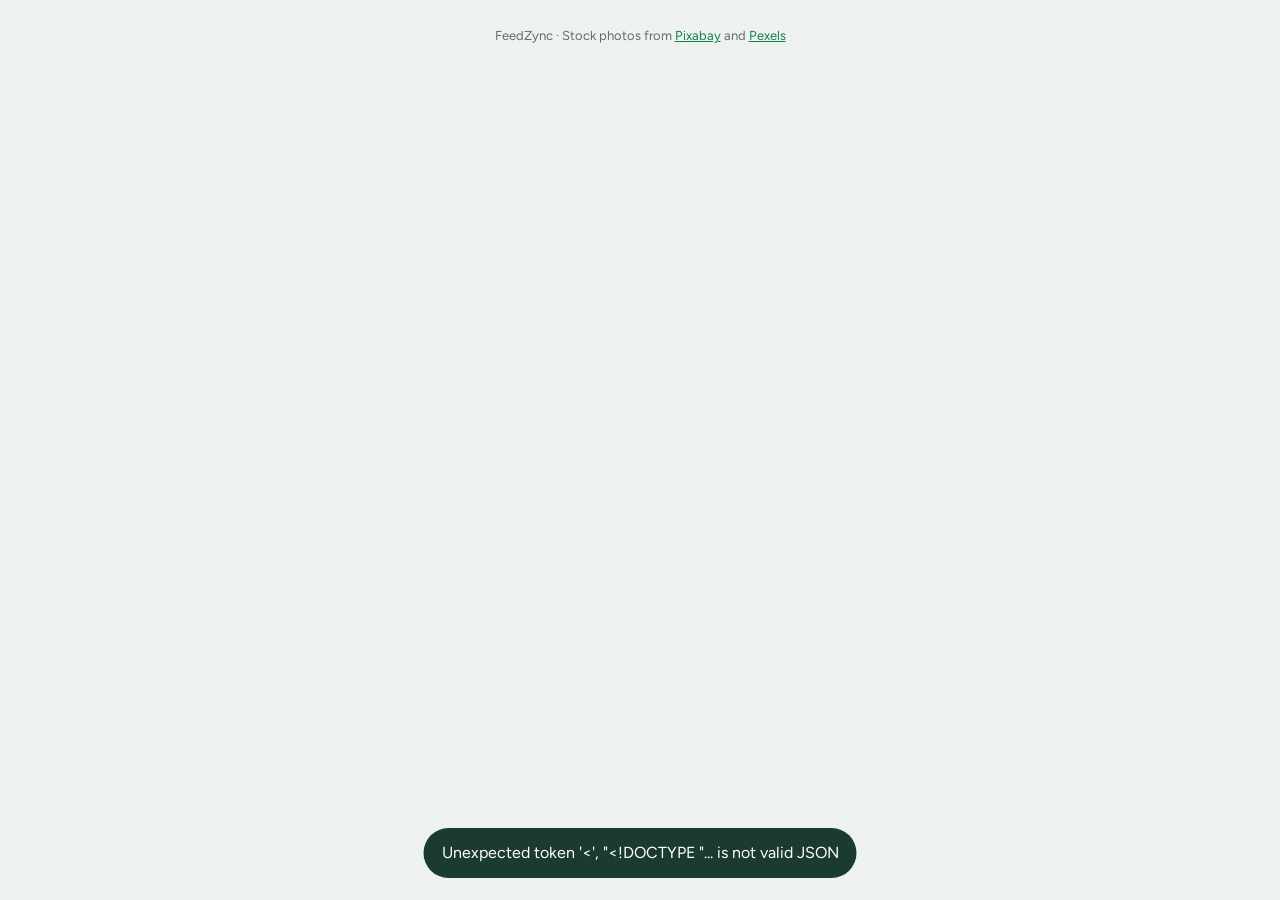
==== saas/panel/index.html @ 3a144fb2 "Paketler 10/30/60 USD, 7 gun deneme, doviz cevirisi, paket sinirlari, panelde plan ve para birimi se" ====
<!doctype html>
<html lang="en">
<head>
<meta charset="utf-8">
<meta name="viewport" content="width=device-width, initial-scale=1">
<title>FeedZync</title>
<link rel="icon" type="image/png" href="/panel/varliklar/favicon.png">
<link rel="preconnect" href="https://fonts.googleapis.com">
<link rel="preconnect" href="https://fonts.gstatic.com" crossorigin>
<link href="https://fonts.googleapis.com/css2?family=Bricolage+Grotesque:opsz,wght@12..96,500;12..96,700;12..96,800&family=Figtree:wght@400;500;600;700&display=swap" rel="stylesheet">
<style>
/* FeedZync — "the office runs itself". Mist ground, forest ink, jade = running, marigold = needs you. */
:root {
  --mist:#EEF2EE; --kart:#FFFFFF; --ink:#1B3B2E; --adacayi:#AAC7B1; --soluk:#5F6E66; --cizgi:#D9DFD8;
  --jade:#127F56; --jade-acik:#DDEFE5; --marigold:#F2B300; --marigold-acik:#FFF3CC; --kirmizi:#B4372B; --kirmizi-acik:#F9E1DE;
  --r-kucuk:8px; --r:14px; --r-buyuk:22px;
  --baslik:"Bricolage Grotesque", "Figtree", system-ui, sans-serif; --govde:"Figtree", system-ui, sans-serif;
}
* { box-sizing:border-box; }
html { -webkit-text-size-adjust:100%; }
body { margin:0; background:var(--mist); color:var(--ink); font:16px/1.5 var(--govde); }
a { color:var(--jade); }
h1, h2, h3 { font-family:var(--baslik); margin:0; letter-spacing:-0.01em; }
h2 { font-size:28px; line-height:1.15; font-weight:700; }
h3 { font-size:19px; font-weight:700; }
p { margin:0 0 10px; }
.soluk { color:var(--soluk); font-size:14px; }
.gizli { display:none !important; }
:focus-visible { outline:3px solid var(--marigold); outline-offset:2px; }
@media (prefers-reduced-motion: reduce) { * { transition:none !important; animation:none !important; } }

button { font:600 15px/1 var(--govde); border:0; border-radius:999px; padding:12px 20px; cursor:pointer; background:var(--ink); color:#fff; }
button.ana { background:var(--jade); }
button.ikincil { background:transparent; color:var(--ink); box-shadow:inset 0 0 0 1.5px var(--cizgi); }
button.tehlike { background:transparent; color:var(--kirmizi); box-shadow:inset 0 0 0 1.5px var(--kirmizi-acik); }
button.kucuk { padding:8px 14px; font-size:14px; }
button:disabled { opacity:.45; cursor:default; }
input, textarea, select { font:inherit; width:100%; padding:12px 14px; border-radius:var(--r-kucuk); border:1.5px solid var(--cizgi); background:#fff; color:var(--ink); }
textarea { resize:vertical; }
label { display:block; font-weight:600; font-size:14px; margin:16px 0 6px; }
.ipucu { font-weight:400; color:var(--soluk); }
.hata { color:var(--kirmizi); font-size:14px; margin-top:4px; }
.satir { display:flex; gap:10px; align-items:center; flex-wrap:wrap; }
.yayil { flex:1; }

/* ---------- ust bar ---------- */
.ust { display:flex; align-items:center; gap:18px; padding:18px clamp(16px,4vw,40px); }
.marka { display:flex; align-items:center; }
.marka img { height:30px; width:auto; display:block; }
.ust nav { display:flex; gap:4px; }
.ust nav a { color:var(--soluk); text-decoration:none; font-weight:600; padding:8px 14px; border-radius:999px; cursor:pointer; }
.ust nav a.aktif { background:#fff; color:var(--ink); }
.ust select { width:auto; padding:8px 12px; border-radius:999px; }
main { max-width:1120px; margin:0 auto; padding:8px clamp(16px,4vw,40px) 60px; }

/* ---------- ana sayfa: otopilot cumlesi ---------- */
.otopilot { padding:28px 0 34px; }
.otopilot h1 { font-size:clamp(34px,6vw,64px); line-height:1.02; font-weight:800; letter-spacing:-0.03em; max-width:16ch; }
.otopilot h1 .nokta { display:inline-block; width:.42em; height:.42em; border-radius:50%; background:var(--jade); margin-left:.12em;
  vertical-align:.12em; box-shadow:0 0 0 0 rgba(18,127,86,.45); animation:nabiz 2.4s ease-out 1; }
.otopilot.durdu h1 .nokta { background:var(--marigold); }
@keyframes nabiz { 0% { box-shadow:0 0 0 0 rgba(18,127,86,.5); } 100% { box-shadow:0 0 0 22px rgba(18,127,86,0); } }
.otopilot .sonraki { font-size:clamp(17px,2vw,21px); margin-top:14px; max-width:60ch; }
.otopilot .kontrol { margin-top:18px; }
.anahtar { display:inline-flex; align-items:center; gap:10px; cursor:pointer; font-weight:600; user-select:none; }
.anahtar input { display:none; }
.anahtar span { width:46px; height:26px; border-radius:999px; background:#c9d1cb; position:relative; transition:background .2s; }
.anahtar span::after { content:""; position:absolute; top:3px; left:3px; width:20px; height:20px; border-radius:50%; background:#fff; transition:transform .2s; }
.anahtar input:checked + span { background:var(--jade); }
.anahtar input:checked + span::after { transform:translateX(20px); }

/* ---------- seni bekleyenler ---------- */
.bekleyen { background:var(--marigold-acik); border-radius:var(--r); padding:16px 18px; margin-bottom:12px; display:flex; gap:14px; align-items:center; flex-wrap:wrap; }
.bekleyen b { font-family:var(--baslik); font-size:17px; }
.bekleyen.kotu { background:var(--kirmizi-acik); }

/* ---------- haftalik serit ---------- */
.serit-baslik { display:flex; align-items:baseline; gap:12px; margin:26px 0 12px; }
.hafta { display:grid; grid-auto-flow:column; grid-auto-columns:minmax(210px, 1fr); gap:14px; overflow-x:auto; padding-bottom:10px;
  scroll-snap-type:x mandatory; }
.gun { scroll-snap-align:start; }
.gun h4 { margin:0 0 8px; font:700 15px var(--govde); }
.gun h4 small { color:var(--soluk); font-weight:500; margin-left:6px; }
.gun.bugun h4 { color:var(--jade); }
.gonderi { display:block; width:100%; text-align:left; background:var(--kart); border-radius:var(--r); padding:0; overflow:hidden; color:var(--ink);
  box-shadow:inset 0 0 0 1px var(--cizgi); margin-bottom:10px; font-weight:500; }
.gonderi .medya { aspect-ratio:1/1; background:#dfe5df center/cover no-repeat; position:relative; }
.gonderi .medya .tur { position:absolute; left:10px; bottom:10px; background:rgba(27,59,46,.78); color:#fff; font-size:12px; font-weight:600; padding:4px 9px; border-radius:999px; }
.gonderi .alt { padding:10px 12px 12px; }
.gonderi .saat { font-weight:700; }
.gonderi .durum { font-size:13px; color:var(--soluk); }
.gonderi.kotu { box-shadow:inset 0 0 0 2px var(--kirmizi); }
.gonderi.dikkat { box-shadow:inset 0 0 0 2px var(--marigold); }
.gonderi.bitti { opacity:.72; }
.gonderi.iptal .medya { filter:grayscale(1); opacity:.5; }
.bos-gun { border:1.5px dashed var(--cizgi); border-radius:var(--r); padding:18px 12px; color:var(--soluk); font-size:14px; text-align:center; }

/* ---------- foto birakma alani ---------- */
.birak { margin-top:28px; border:2px dashed #b7c4bb; border-radius:var(--r-buyuk); padding:26px; display:flex; gap:20px; align-items:center; flex-wrap:wrap; background:#f7f9f6; cursor:pointer; }
.birak.ustunde { border-color:var(--jade); background:var(--jade-acik); }
.birak .ikon { width:56px; height:56px; border-radius:16px; background:var(--jade); color:#fff; display:grid; place-items:center; font:800 30px var(--baslik); }

/* ---------- cekmece (icerik detayi) ---------- */
.perde { position:fixed; inset:0; background:rgba(27,59,46,.45); z-index:20; }
.cekmece { position:fixed; top:0; right:0; bottom:0; width:min(560px,100%); background:var(--mist); z-index:21; overflow-y:auto; padding:22px; }
.cekmece .medya img, .cekmece .medya video { width:100%; border-radius:var(--r); display:block; background:#000; }
.kaydir { display:flex; gap:8px; overflow-x:auto; margin-top:8px; }
.kaydir img { width:72px; height:90px; object-fit:cover; border-radius:var(--r-kucuk); cursor:pointer; }
.sekmeler { display:flex; gap:6px; margin:18px 0 8px; flex-wrap:wrap; }
.sekmeler button { background:#fff; color:var(--ink); box-shadow:inset 0 0 0 1.5px var(--cizgi); }
.sekmeler button.aktif { background:var(--ink); color:#fff; box-shadow:none; }
.not-kutu { background:#fff; border-radius:var(--r); padding:12px 14px; font-size:14px; }

/* ---------- kutuphane ---------- */
.izgara { display:grid; grid-template-columns:repeat(auto-fill, minmax(150px, 1fr)); gap:12px; margin-top:16px; }
.dosya { background:var(--kart); border-radius:var(--r); overflow:hidden; box-shadow:inset 0 0 0 1px var(--cizgi); position:relative; }
.dosya .resim { aspect-ratio:1; background:#dfe5df center/cover no-repeat; }
.dosya .belge { aspect-ratio:1; display:grid; place-items:center; font:800 26px var(--baslik); color:var(--soluk); }
.dosya .bilgi { padding:8px 10px 10px; font-size:13px; }
.dosya .bilgi b { display:block; font-size:14px; white-space:nowrap; overflow:hidden; text-overflow:ellipsis; }
.dosya .sil { position:absolute; top:6px; right:6px; padding:6px 10px; font-size:12px; background:rgba(255,255,255,.92); color:var(--kirmizi); }

/* ---------- kurulum sihirbazi ---------- */
.sihirbaz { max-width:680px; margin:0 auto; padding:10px 0 60px; }
.adimlar { display:flex; gap:6px; margin:6px 0 28px; }
.adimlar span { flex:1; height:6px; border-radius:999px; background:var(--cizgi); }
.adimlar span.tamam { background:var(--jade); }
.sihirbaz h2 { font-size:clamp(28px,4.5vw,40px); font-weight:800; letter-spacing:-0.02em; }
.cipler { display:flex; flex-wrap:wrap; gap:8px; margin-top:6px; }
.cip { background:#fff; color:var(--ink); box-shadow:inset 0 0 0 1.5px var(--cizgi); padding:9px 14px; font-weight:500; font-size:14px; }
.cip[aria-pressed="true"] { background:var(--jade); color:#fff; box-shadow:none; }
.sonuc-kutu { margin-top:12px; background:#fff; border-radius:var(--r); padding:14px 16px; }
.ileri { margin-top:30px; display:flex; gap:10px; align-items:center; }
.logo-onizleme { width:120px; height:120px; border-radius:var(--r); background:#fff center/contain no-repeat; box-shadow:inset 0 0 0 1px var(--cizgi); }
.renkler { display:flex; gap:6px; }
.renkler i { width:28px; height:28px; border-radius:50%; box-shadow:inset 0 0 0 1px rgba(0,0,0,.1); }

/* ---------- isletme ---------- */
.blok { background:var(--kart); border-radius:var(--r-buyuk); padding:22px; margin-bottom:16px; }
.ikili { display:grid; grid-template-columns:1fr 1fr; gap:0 16px; }
details > summary { cursor:pointer; font-weight:600; }
.paketler { display:grid; grid-template-columns:repeat(auto-fit, minmax(200px,1fr)); gap:12px; margin-top:14px; }
.paket { border-radius:var(--r); padding:16px; box-shadow:inset 0 0 0 1.5px var(--cizgi); }
.paket.secili { box-shadow:inset 0 0 0 2px var(--jade); background:var(--jade-acik); }
.paket .fiyat { font:800 30px var(--baslik); margin:6px 0 2px; } .paket .fiyat small { font:500 14px var(--govde); color:var(--soluk); }
.paket ul { padding-left:18px; margin:10px 0; font-size:14px; }
.pano div { padding:8px 0; border-bottom:1px solid var(--cizgi); font-size:14px; }

/* ---------- giris ---------- */
.giris { max-width:440px; margin:9vh auto; padding:0 18px; }
.giris h1 { font-size:46px; font-weight:800; letter-spacing:-0.03em; line-height:1; }
.giris .vaat { font-size:19px; margin:14px 0 22px; }

.mesaj { position:fixed; left:50%; transform:translateX(-50%); bottom:22px; background:var(--ink); color:#fff; padding:13px 18px; border-radius:999px; z-index:30; max-width:92vw; }
footer { text-align:center; padding:26px; font-size:13px; color:var(--soluk); }
@media (max-width:720px) { .ikili { grid-template-columns:1fr; } .ust { flex-wrap:wrap; } .ust nav { order:3; width:100%; } }
</style>
</head>
<body>

<!-- ======================= giris ======================= -->
<section id="giris" class="giris gizli">
  <div class="marka"><img src="/panel/varliklar/feedzync-logo.png" alt="FeedZync"></div>
  <h1 style="margin-top:28px">Your social media, handled.</h1>
  <p class="vaat">An AI team posts for your business every day. You tell us what you do once; we do the rest.</p>
  <label for="eposta">Email</label><input id="eposta" type="email" autocomplete="email">
  <div id="sifreAlan"><label for="sifre">Password</label><input id="sifre" type="password" autocomplete="current-password"></div>
  <div class="satir" style="margin-top:18px"><button class="ana" id="girisBtn">Sign in</button><button id="kayitBtn" class="ikincil">Create account</button></div>
  <p id="girisMesaj" class="soluk" style="margin-top:12px"></p>
</section>

<!-- ======================= uygulama ======================= -->
<div id="uygulama" class="gizli">
  <div class="ust">
    <div class="marka"><img src="/panel/varliklar/feedzync-logo.png" alt="FeedZync"></div>
    <nav id="sekmeler"><a data-s="ana" class="aktif">Home</a><a data-s="kutuphane">Photos & files</a><a data-s="isletme">Business</a></nav>
    <div class="yayil"></div>
    <a id="yonetimLink" href="/yonetim" class="gizli" style="font-weight:600;text-decoration:none">Admin</a>
    <select id="musteriSec" class="gizli" aria-label="Business"></select>
    <button class="ikincil kucuk" id="cikis">Sign out</button>
  </div>
  <main>
    <section id="s-ana">
      <div class="otopilot" id="otopilot">
        <h1 id="baslikCumle">Your office is running<span class="nokta"></span></h1>
        <p class="sonraki" id="sonrakiCumle"></p>
        <div class="kontrol satir">
          <label class="anahtar" style="margin:0"><input type="checkbox" id="otomatik"><span></span><b id="otoYazi">Autopilot on</b></label>
          <button class="ikincil kucuk" id="uretBtn">Make today's posts now</button>
        </div>
      </div>
      <div id="bekleyenler"></div>
      <div class="serit-baslik"><h3>This week</h3><span class="soluk" id="haftaNot"></span></div>
      <div class="hafta" id="hafta"></div>
      <div class="birak" id="anaBirak" tabindex="0" role="button" aria-label="Add photos">
        <div class="ikon">+</div>
        <div class="yayil"><h3>Add photos of your work, products or place</h3>
          <p class="soluk" style="margin:4px 0 0">Your own photos always go out first. Menus and price lists (PDF) teach the team what you sell.</p></div>
      </div>
    </section>

    <section id="s-kutuphane" class="gizli">
      <h2>Photos & files</h2>
      <p class="soluk" style="margin-top:6px">Everything you add here becomes posts. The team looks at new files before the next run.</p>
      <div class="birak" id="kutuphaneBirak" tabindex="0" role="button" aria-label="Add photos or files">
        <div class="ikon">+</div>
        <div class="yayil"><h3>Drop photos or documents here</h3><p class="soluk" style="margin:4px 0 0">JPG, PNG, WEBP photos · PDF, TXT, CSV documents</p></div>
        <input id="notGir" placeholder="Optional note for these files, e.g. 'new arrivals' or 'kitchen renovation project'" style="flex-basis:100%" onclick="event.stopPropagation()">
      </div>
      <div class="izgara" id="izgara"></div>
    </section>

    <section id="s-isletme" class="gizli">
      <h2 style="margin-bottom:16px">Business</h2>
      <div class="blok" id="logoBlok"></div>
      <div class="blok" id="paketBlok"></div>
      <div class="blok" id="hesapBlok"></div>
      <div class="blok" id="isletmeBlok"></div>
      <div class="blok"><details id="perdeArkasi"><summary>Behind the scenes</summary>
        <div class="ikili" style="margin-top:12px"><div><h3>Jobs</h3><div id="isler" class="pano"></div></div>
        <div><h3>Office board</h3><div class="pano" id="pano"></div></div></div></details></div>
    </section>
  </main>
</div>

<!-- ======================= kurulum ======================= -->
<section id="kurulum" class="gizli">
  <div class="ust"><div class="marka"><img src="/panel/varliklar/feedzync-logo.png" alt="FeedZync"></div><div class="yayil"></div><button class="ikincil kucuk" id="cikis2">Sign out</button></div>
  <main><div class="sihirbaz" id="sihirbaz"></div></main>
</section>

<div id="cekmeceAlan"></div>
<input type="file" id="dosyaSec" multiple accept=".jpg,.jpeg,.png,.webp,.pdf,.txt,.csv" class="gizli">
<input type="file" id="logoSec" accept=".png,.jpg,.jpeg,.webp" class="gizli">
<div id="mesaj" class="mesaj gizli" role="status"></div>
<footer>FeedZync · Stock photos from <a href="https://pixabay.com" target="_blank" rel="noopener">Pixabay</a> and <a href="https://www.pexels.com" target="_blank" rel="noopener">Pexels</a></footer>

<script type="module">
const $ = (s, k = document) => k.querySelector(s);
const $$ = (s, k = document) => [...k.querySelectorAll(s)];
const esc = (s) => String(s ?? "").replace(/[&<>"']/g, (c) => ({"&":"&amp;","<":"&lt;",">":"&gt;",'"':"&quot;","'":"&#39;"}[c]));
let YAP = {}, sb = null, belirtec = null, MUSTERI = null, ME = null, ICERIK = [], SEKTORLER = null;

function bildir(m, sure = 4000) { const e = $("#mesaj"); e.textContent = m; e.classList.remove("gizli"); clearTimeout(e._t); e._t = setTimeout(() => e.classList.add("gizli"), sure); }

async function token() { if (sb) { const { data } = await sb.auth.getSession(); belirtec = data.session?.access_token || null; } return belirtec; }
async function api(yol, yontem = "GET", govde) {
  await token();
  const r = await fetch(yol, { method: yontem, headers: { "Content-Type": "application/json", ...(belirtec ? { Authorization: "Bearer " + belirtec } : {}) },
                              body: govde ? JSON.stringify(govde) : undefined });
  const j = await r.json().catch(() => ({}));
  if (r.status === 401) { cikis(); throw new Error("Please sign in again"); }
  if (!r.ok) { const e = new Error(j.hata || ("HTTP " + r.status)); e.alanlar = j.alanlar; throw e; }
  return j;
}
async function dosyaGonder(yol, dosyalar, ekler = {}) {
  await token();
  const f = new FormData();
  [...dosyalar].forEach((d) => f.append("dosya", d));
  Object.entries(ekler).forEach(([k, v]) => v && f.append(k, v));
  const r = await fetch(yol, { method: "POST", body: f, headers: belirtec ? { Authorization: "Bearer " + belirtec } : {} });
  const j = await r.json().catch(() => ({}));
  if (!r.ok) throw new Error(j.hata || ("HTTP " + r.status));
  return j;
}

// ======================= giris =======================
async function basla() {
  YAP = await (await fetch("/api/yapilandirma")).json();
  if (YAP.supabase_url && YAP.supabase_anon && !YAP.yerel_giris) {
    const { createClient } = await import("https://esm.sh/@supabase/supabase-js@2");
    sb = createClient(YAP.supabase_url, YAP.supabase_anon);
    await token();
  } else {
    $("#sifreAlan").classList.add("gizli"); $("#kayitBtn").classList.add("gizli");
    $("#girisMesaj").textContent = "Development sign-in: any email works.";
    belirtec = localStorage.getItem("ajan_belirtec");
  }
  if (belirtec) await yukle(); else $("#giris").classList.remove("gizli");
}
$("#girisBtn").onclick = async () => {
  const eposta = $("#eposta").value.trim(), sifre = $("#sifre").value;
  try {
    if (sb) { if (!eposta || !sifre) throw new Error("Enter your email and password.");
              const { error } = await sb.auth.signInWithPassword({ email: eposta, password: sifre }); if (error) throw error; }
    else { const j = await api("/api/yerel-giris", "POST", { eposta }); belirtec = j.belirtec; localStorage.setItem("ajan_belirtec", belirtec); }
    $("#giris").classList.add("gizli"); await yukle();
  } catch (e) { $("#girisMesaj").textContent = e.message; }
};
$("#kayitBtn").onclick = async () => {
  const eposta = $("#eposta").value.trim(), sifre = $("#sifre").value;
  if (!/^[^@\s]+@[^@\s]+\.[^@\s]+$/.test(eposta)) return ($("#girisMesaj").textContent = "Enter your email address.");
  if (sifre.length < 8) return ($("#girisMesaj").textContent = "Choose a password of at least 8 characters.");
  const { error } = await sb.auth.signUp({ email: eposta, password: sifre, options: { emailRedirectTo: location.origin } });
  $("#girisMesaj").textContent = error ? error.message : "Check your email to confirm your account, then sign in.";
};
function cikis() { if (sb) sb.auth.signOut(); localStorage.removeItem("ajan_belirtec"); belirtec = null; location.hash = ""; location.reload(); }
$("#cikis").onclick = cikis; $("#cikis2").onclick = cikis;

// ======================= yukleme =======================
async function yukle() {
  const h = new URLSearchParams(location.hash.slice(1));
  ME = await api("/api/ben" + (h.get("musteri") ? "?musteri=" + encodeURIComponent(h.get("musteri")) : ""));
  $("#yonetimLink").classList.toggle("gizli", !ME.kullanici.yonetici);
  if (!ME.musteriler.length) return ME.kullanici.yonetici && !h.get("kur") ? (location.href = "/yonetim") : sihirbaz();
  const sec = $("#musteriSec");
  sec.innerHTML = ME.musteriler.map((m) => `<option value="${esc(m.id)}">${esc(m.ad)}</option>`).join("");
  sec.classList.toggle("gizli", ME.musteriler.length < 2);
  const secili = h.get("musteri") || localStorage.getItem("ajan_musteri") || ME.musteriler[0].id;
  sec.value = ME.musteriler.some((m) => m.id === secili) ? secili : ME.musteriler[0].id;
  $("#uygulama").classList.remove("gizli"); $("#kurulum").classList.add("gizli");
  await musteriAc(sec.value);
  if (h.get("meta") === "sec" || h.get("meta") === "bagli") { if (h.get("meta") === "bagli") bildir("Instagram & Facebook connected."); sekme("isletme"); }
  if (h.get("meta") === "hata") bildir("Meta: " + (h.get("mesaj") || "connection failed"), 8000);
  history.replaceState(null, "", location.pathname);
}
$("#musteriSec").onchange = () => musteriAc($("#musteriSec").value);
async function musteriAc(mid) {
  localStorage.setItem("ajan_musteri", mid);
  MUSTERI = ME.musteriler.find((m) => m.id === mid);
  await anaCiz();
}
function sekme(s) {
  $$("#sekmeler a").forEach((a) => a.classList.toggle("aktif", a.dataset.s === s));
  $$("main > section").forEach((x) => x.classList.toggle("gizli", x.id !== "s-" + s));
  ({ ana: anaCiz, kutuphane: kutuphaneCiz, isletme: isletmeCiz })[s]();
}
$$("#sekmeler a").forEach((a) => (a.onclick = () => sekme(a.dataset.s)));

// ======================= ana sayfa =======================
const SLOT = { post: "12:00", carousel: "15:00", reels: "18:30" };
const TUR_AD = { post: "Post", carousel: "Carousel", reels: "Reel" };
const VARSAYILAN_HEDEF = { post: ["ig_post", "fb_post"], carousel: ["ig_carousel", "fb_carousel"], reels: ["ig_reels", "fb_reels"] };
const DURUM = {
  bekliyor: ["Will post automatically", ""], onaylandi: ["Scheduled", ""], yayinlaniyor: ["Posting now", ""],
  yayinlandi: ["Posted", "bitti"], kismen: ["Partly posted", "kotu"], hata: ["Could not post", "kotu"], reddedildi: ["Not posting", "iptal"],
  kaldiriliyor: ["Removing", ""], kaldirildi: ["Removed", "iptal"], kaldirma_hatasi: ["Removal failed", "kotu"],
  kacirildi: ["Missed its time", "kotu"], revize_isteniyor: ["Being redone", "dikkat"], revize_edildi: ["Replaced by a new version", "iptal"] };

function zamanOf(x) {
  const y = x.yayin || {};
  if (y.zaman) return y.zaman.slice(0, 16);
  const gun = (x.klasor.match(/^\d{4}-\d{2}-\d{2}/) || [new Date().toISOString().slice(0, 10)])[0];
  return `${gun}T${SLOT[x.tur] || "12:00"}`;
}
function durumYazi(x) {
  const d = (x.yayin || {}).durum || "bekliyor";
  if (d === "bekliyor" && !((MUSTERI.yayin_ayar || {}).otomatik && MUSTERI.meta_bagli)) return ["Waiting for you", "dikkat"];
  return DURUM[d] || [d, ""];
}
function kapak(x) {
  const dos = x.dosyalar || {}, ads = Object.keys(dos);
  const a = ads.filter((n) => n.startsWith("carousel_")).sort()[0] || ads.find((n) => n.startsWith("post_")) || ads.find((n) => /kapak|cover/.test(n)) || ads.find((n) => /\.(jpg|png)$/i.test(n));
  return a ? dos[a] : "";
}
const gunAdi = (t) => new Date(t + "T12:00").toLocaleDateString("en-GB", { weekday: "long" });
const kisaTarih = (t) => new Date(t + "T12:00").toLocaleDateString("en-GB", { day: "numeric", month: "short" });

async function anaCiz() {
  let v;
  try { v = await api(`/api/musteri/${MUSTERI.id}/icerikler?n=40`); } catch (e) { return bildir(e.message); }
  ICERIK = v.icerikler;
  const oto = !!(MUSTERI.yayin_ayar || {}).otomatik, bagli = MUSTERI.meta_bagli;
  const simdi = v.simdi, bugun = simdi.slice(0, 10);
  // otopilot cumlesi
  const ileride = ICERIK.filter((x) => zamanOf(x) >= simdi && ["bekliyor", "onaylandi"].includes((x.yayin || {}).durum || "bekliyor"))
                        .sort((a, b) => zamanOf(a).localeCompare(zamanOf(b)));
  const calisiyor = oto && bagli;
  $("#otopilot").classList.toggle("durdu", !calisiyor);
  $("#baslikCumle").innerHTML = (calisiyor ? "Your office is running" : !bagli ? "Your office is getting ready" : "Autopilot is paused") + '<span class="nokta"></span>';
  const s = ileride[0];
  $("#sonrakiCumle").textContent = !bagli ? "Posts are being prepared. Connect Instagram & Facebook and they start going out on their own."
    : !oto ? "New posts are prepared every morning and wait for you. Turn autopilot on and they go out on time."
    : s ? `Next: ${zamanOf(s).slice(0, 10) === bugun ? "today" : gunAdi(zamanOf(s).slice(0, 10))} at ${zamanOf(s).slice(11)} — ${TUR_AD[s.tur] || "post"} on Instagram & Facebook. You don't need to do anything.`
    : "The team prepares tomorrow's posts early in the morning. You don't need to do anything.";
  $("#otomatik").checked = oto; $("#otoYazi").textContent = oto ? "Autopilot on" : "Autopilot off";
  // seni bekleyenler: sadece gercekten gereken seyler
  const kartlar = [];
  if (!bagli) kartlar.push(`<div class="bekleyen"><div class="yayil"><b>Connect Instagram & Facebook</b><div class="soluk">One time, about a minute. Without it we can prepare posts but not publish them.</div></div><button class="ana kucuk" data-git="isletme">Connect</button></div>`);
  if (!MUSTERI.logo_yuklendi) kartlar.push(`<div class="bekleyen"><div class="yayil"><b>Add your logo</b><div class="soluk">We put it on your designs and take your brand colours from it.</div></div><button class="kucuk" data-logo>Upload logo</button></div>`);
  const sorunlu = ICERIK.filter((x) => ["hata", "kismen", "kacirildi", "kaldirma_hatasi"].includes((x.yayin || {}).durum));
  if (sorunlu.length) kartlar.push(`<div class="bekleyen kotu"><div class="yayil"><b>${sorunlu.length} post${sorunlu.length > 1 ? "s" : ""} could not go out</b><div class="soluk">Open ${sorunlu.length > 1 ? "them" : "it"} and press Try again.</div></div><button class="kucuk" data-ac="${esc(sorunlu[0].klasor)}">Open</button></div>`);
  const elle = ICERIK.filter((x) => zamanOf(x).slice(0, 10) >= bugun && Object.values(x.platformlar || {}).some((p) => p.mod === "manuel"));
  if (elle.length) kartlar.push(`<div class="bekleyen" style="background:#fff"><div class="yayil"><b>TikTok & LinkedIn versions are ready</b><div class="soluk">Until those apps approve auto-posting, copy the text and download the media from the post.</div></div><button class="ikincil kucuk" data-ac="${esc(elle[0].klasor)}">See them</button></div>`);
  $("#bekleyenler").innerHTML = kartlar.join("");
  $$("[data-git]").forEach((b) => (b.onclick = () => sekme(b.dataset.git)));
  $$("[data-logo]").forEach((b) => (b.onclick = () => $("#logoSec").click()));
  $$("#bekleyenler [data-ac]").forEach((b) => (b.onclick = () => cekmeceAc(b.dataset.ac)));
  // hafta seridi: dun + 6 gun
  const gunler = [];
  for (let i = -1; i < 6; i++) { const t = new Date(bugun + "T12:00"); t.setDate(t.getDate() + i); gunler.push(t.toISOString().slice(0, 10)); }
  const grup = {}; ICERIK.forEach((x) => (grup[zamanOf(x).slice(0, 10)] ||= []).push(x));
  $("#hafta").innerHTML = gunler.map((g) => {
    const ic = (grup[g] || []).sort((a, b) => zamanOf(a).localeCompare(zamanOf(b)));
    const ad = g === bugun ? "Today" : gunAdi(g);
    return `<div class="gun ${g === bugun ? "bugun" : ""}"><h4>${ad}<small>${kisaTarih(g)}</small></h4>${ic.length ? ic.map((x) => {
      const [dy, sinif] = durumYazi(x), k = kapak(x);
      return `<button class="gonderi ${sinif}" data-ac="${esc(x.klasor)}"><div class="medya" style="background-image:url('${esc(k)}')"><span class="tur">${TUR_AD[x.tur] || x.tur}</span></div>
        <div class="alt"><span class="saat">${zamanOf(x).slice(11)}</span> <span class="durum">· ${esc(dy)}</span>
        <div style="font-size:14px;margin-top:2px;white-space:nowrap;overflow:hidden;text-overflow:ellipsis">${esc((x.meta.urun || {}).ad || x.meta.baslik || "")}</div></div></button>`; }).join("")
      : `<div class="bos-gun">${g < bugun ? "Nothing posted" : g === bugun ? "Today's posts are on the way" : "Prepared the morning before"}</div>`}</div>`;
  }).join("");
  $$("#hafta [data-ac]").forEach((b) => (b.onclick = () => cekmeceAc(b.dataset.ac)));
  const gecen = ICERIK.filter((x) => (x.yayin || {}).durum === "yayinlandi").length;
  $("#haftaNot").textContent = gecen ? `${gecen} posted so far` : "";
}
$("#otomatik").onchange = async (e) => {
  try { MUSTERI = { ...MUSTERI, ...(await api(`/api/musteri/${MUSTERI.id}/yayin-ayar`, "PUT", { otomatik: e.target.checked })) };
        bildir(e.target.checked ? "Autopilot on. Posts go out at their time." : "Autopilot paused. Nothing is posted until you turn it back on."); anaCiz(); }
  catch (er) { bildir(er.message); e.target.checked = !e.target.checked; }
};
$("#uretBtn").onclick = async () => {
  try { await api(`/api/musteri/${MUSTERI.id}/uret`, "POST", { demo: false }); bildir("The team started. New posts appear here in about 15 minutes.", 6000); }
  catch (e) { bildir(e.message); }
};

// ======================= cekmece: tek gonderi =======================
const PLAT = { instagram: "Instagram", facebook: "Facebook", tiktok: "TikTok", linkedin: "LinkedIn" };
function cekmeceKapat() { $("#cekmeceAlan").innerHTML = ""; document.body.style.overflow = ""; }
function cekmeceAc(klasor) {
  const x = ICERIK.find((i) => i.klasor === klasor); if (!x) return;
  const y = x.yayin || {}, d = y.durum || "bekliyor", [dy] = durumYazi(x);
  const dos = x.dosyalar || {}, ads = Object.keys(dos);
  const video = ads.find((a) => a.endsWith(".mp4")), kartlar = ads.filter((a) => a.startsWith("carousel_")).sort();
  const ana = kapak(x);
  const medya = video ? `<video src="${esc(dos[video])}" controls playsinline poster="${esc(ana)}"></video>` : ana ? `<img class="buyuk" src="${esc(ana)}" alt="">` : "";
  const duzenlenir = ["bekliyor", "onaylandi", "reddedildi", "hata", "kacirildi"].includes(d);
  const pl = x.platformlar || {}, padlar = Object.keys(pl).filter((k) => PLAT[k]);
  const indir = ads.filter((a) => /\.(mp4|jpg|jpeg|png)$/i.test(a)).map((a) => `<a href="${esc(dos[a])}" download="${esc(a)}" target="_blank" rel="noopener">${esc(a)}</a>`).join(", ");
  const dugmeler = [];
  if (duzenlenir) dugmeler.push(`<button class="ana" data-i="onayla">${d === "onaylandi" || d === "bekliyor" ? "Save" : "Post it"}</button>`);
  if (["kismen", "hata", "kacirildi", "kaldirma_hatasi"].includes(d)) dugmeler.push(`<button class="ana" data-i="tekrar">Try again</button>`);
  if (["bekliyor", "reddedildi", "hata"].includes(d)) dugmeler.push(`<button class="ikincil" data-i="revize">Ask for changes</button>`);
  if (["bekliyor", "onaylandi"].includes(d)) dugmeler.push(`<button class="tehlike" data-i="reddet">Don't post this</button>`);
  if (["yayinlandi", "kismen", "kaldirma_hatasi"].includes(d)) dugmeler.push(`<button class="tehlike" data-i="kaldir">Delete from Instagram & Facebook</button>`);
  const HEDEF_AD = { ig_post: "Instagram post", ig_carousel: "Instagram carousel", ig_story: "Instagram story", ig_reels: "Instagram Reel",
    fb_post: "Facebook post", fb_carousel: "Facebook carousel", fb_story: "Facebook story", fb_reels: "Facebook Reel" };
  const hatalar = Object.entries(y.sonuc || {}).filter(([, r]) => r.hata).map(([h, r]) => `<div class="hata">${esc(HEDEF_AD[h] || h)}: ${esc(r.hata)}</div>`).join("");
  $("#cekmeceAlan").innerHTML = `<div class="perde" data-kapat></div><aside class="cekmece" role="dialog" aria-modal="true" aria-label="Post">
    <div class="satir" style="margin-bottom:14px"><h3 class="yayil">${esc((x.meta.urun || {}).ad || x.meta.baslik || TUR_AD[x.tur])}</h3><button class="ikincil kucuk" data-kapat>Close</button></div>
    <p class="soluk">${TUR_AD[x.tur] || ""} · ${esc(gunAdi(zamanOf(x).slice(0, 10)))} ${esc(zamanOf(x).slice(11))} · ${esc(dy)}</p>
    <div class="medya">${medya}</div>
    ${kartlar.length > 1 ? `<div class="kaydir">${kartlar.map((k) => `<img src="${esc(dos[k])}" alt="">`).join("")}</div>` : ""}
    ${hatalar}
    <div class="sekmeler" role="tablist"><button class="aktif" data-p="ana" role="tab">Instagram & Facebook</button>${padlar.filter((k) => pl[k].mod === "manuel").map((k) => `<button data-p="${k}" role="tab">${PLAT[k]}</button>`).join("")}</div>
    <div data-pg="ana"><textarea rows="8" class="metin" aria-label="Caption" ${duzenlenir ? "" : "disabled"}>${esc(x.caption)}</textarea>
      <label>Time <span class="ipucu">(${esc(MUSTERI.saat_kisaltma || "")})</span></label>
      <input type="datetime-local" class="zaman" value="${esc(y.zaman || zamanOf(x))}" ${duzenlenir ? "" : "disabled"}></div>
    ${padlar.filter((k) => pl[k].mod === "manuel").map((k) => { const p = pl[k];
      const metin = ((p.caption || "") + ((p.hashtags || []).length ? "\n\n" + p.hashtags.join(" ") : "")).trim();
      return `<div data-pg="${k}" class="gizli"><div class="not-kutu">Post this one yourself until ${PLAT[k]} approves automatic posting: download the media, copy the text, paste it in the ${PLAT[k]} app.</div>
        ${p.baslik ? `<p style="margin-top:10px"><b>Title:</b> ${esc(p.baslik)}</p>` : ""}
        ${(p.ekran_yazilari || []).length ? `<p><b>On-screen text:</b> ${p.ekran_yazilari.map(esc).join(" / ")}</p>` : ""}
        <textarea rows="7" readonly class="pmetin" style="margin-top:8px">${esc(metin)}</textarea>
        <div class="satir" style="margin-top:8px"><button class="kucuk" data-kopyala>Copy text</button></div>
        <p class="soluk" style="margin-top:8px">Download: ${indir || "—"}</p></div>`; }).join("")}
    <div class="satir" style="margin-top:18px">${dugmeler.join("")}</div></aside>`;
  document.body.style.overflow = "hidden";
  const c = $(".cekmece");
  $$("[data-kapat]").forEach((b) => (b.onclick = cekmeceKapat));
  $$(".kaydir img", c).forEach((i) => (i.onclick = () => { const b = $(".buyuk", c); if (b) b.src = i.src; }));
  $$(".sekmeler button", c).forEach((b) => (b.onclick = () => { $$(".sekmeler button", c).forEach((z) => z.classList.toggle("aktif", z === b));
    $$("[data-pg]", c).forEach((g) => g.classList.toggle("gizli", g.dataset.pg !== b.dataset.p)); }));
  $$("[data-kopyala]", c).forEach((b) => (b.onclick = async () => { const t = $(".pmetin", b.closest("[data-pg]"));
    try { await navigator.clipboard.writeText(t.value); } catch { t.select(); document.execCommand("copy"); } bildir("Copied."); }));
  $$("[data-i]", c).forEach((b) => (b.onclick = () => karar(x, b.dataset.i, c)));
  document.onkeydown = (e) => { if (e.key === "Escape") cekmeceKapat(); };
}
async function karar(x, islem, c) {
  const g = { surum: x.surum };
  if (islem === "onayla") {
    g.metin = $(".metin", c).value; g.zaman = $(".zaman", c).value;
    g.hedefler = ((x.yayin || {}).hedefler || []).length ? x.yayin.hedefler : (VARSAYILAN_HEDEF[x.tur] || VARSAYILAN_HEDEF.post);
  }
  if (islem === "kaldir" && !confirm("Delete this post from Instagram and Facebook?")) return;
  if (islem === "revize") { const n = prompt("What should change? For example: different photo, shorter text, brighter colours"); if (!n) return; g.not = n; g.secenekler = []; }
  try { await api(`/api/musteri/${MUSTERI.id}/icerik/${encodeURIComponent(x.klasor)}/${islem}`, "POST", g);
        bildir({ onayla: "Saved.", reddet: "This post will not go out.", revize: "The team is redoing it.", tekrar: "Trying again.", kaldir: "Deleting it." }[islem] || "Done.");
        cekmeceKapat(); anaCiz(); }
  catch (e) { bildir(e.message, 6000); }
}

// ======================= dosya yukleme =======================
function birakmaAlani(el, notAl) {
  el.onclick = () => $("#dosyaSec").click();
  el.onkeydown = (e) => { if (e.key === "Enter" || e.key === " ") { e.preventDefault(); $("#dosyaSec").click(); } };
  el.ondragover = (e) => { e.preventDefault(); el.classList.add("ustunde"); };
  el.ondragleave = () => el.classList.remove("ustunde");
  el.ondrop = (e) => { e.preventDefault(); el.classList.remove("ustunde"); gonder([...e.dataTransfer.files], notAl ? notAl() : ""); };
  $("#dosyaSec").dataset.not = "";
}
async function gonder(dosyalar, notu = "") {
  if (!dosyalar || !dosyalar.length) return;
  bildir(`Uploading ${dosyalar.length} file${dosyalar.length > 1 ? "s" : ""}…`, 60000);
  try { const j = await dosyaGonder(`/api/musteri/${MUSTERI.id}/yukle`, dosyalar, { not: notu });
        bildir(`${j.eklenen} added. The team uses them in the next posts.`); if (!$("#s-kutuphane").classList.contains("gizli")) izgaraCiz(j.dosyalar); }
  catch (e) { bildir(e.message, 7000); }
}
$("#dosyaSec").onchange = (e) => { const f = [...e.target.files]; e.target.value = ""; gonder(f, $("#notGir") ? $("#notGir").value.trim() : ""); };
birakmaAlani($("#anaBirak"));
birakmaAlani($("#kutuphaneBirak"), () => $("#notGir").value.trim());
$("#logoSec").onchange = async (e) => {
  const f = [...e.target.files]; e.target.value = ""; if (!f.length) return;
  try { const j = await dosyaGonder(`/api/musteri/${MUSTERI.id}/logo`, f); MUSTERI = { ...MUSTERI, ...j.ozet };
        bildir("Logo saved. Your brand colours were updated from it."); if (!$("#s-isletme").classList.contains("gizli")) logoCiz(); else anaCiz(); }
  catch (er) { bildir(er.message, 6000); }
};

async function kutuphaneCiz() { try { izgaraCiz((await api(`/api/musteri/${MUSTERI.id}/yuklemeler`)).dosyalar); } catch (e) { bildir(e.message); } }
function izgaraCiz(dosyalar) {
  $("#izgara").innerHTML = dosyalar.length ? dosyalar.map((d) => {
    const durum = d.kullanildi ? "Posted" : !d.incelendi ? "New — looked at before the next posts" : d.uygun === false ? "Not suitable for posting" : d.tur === "belge" ? "Read by the team" : "Ready to post";
    return `<div class="dosya">${d.tur === "gorsel" ? `<div class="resim" style="background-image:url('${esc(d.adres || "")}')"></div>` : `<div class="belge">${esc((d.ad || "").split(".").pop().toUpperCase())}</div>`}
      <div class="bilgi"><b>${esc(d.baslik || d.not || d.ad)}</b><span class="soluk">${esc(durum)}</span></div>
      <button class="sil" data-sil="${esc(d.id)}" aria-label="Delete ${esc(d.ad)}">Delete</button></div>`; }).join("")
    : `<p class="soluk">Nothing here yet. Photos of your products, your place, your team at work and your finished jobs make the best posts.</p>`;
  $$("[data-sil]").forEach((b) => (b.onclick = async () => { if (!confirm("Delete this file?")) return;
    try { izgaraCiz((await api(`/api/musteri/${MUSTERI.id}/yukleme/${b.dataset.sil}/sil`, "POST")).dosyalar); } catch (e) { bildir(e.message); } }));
}

// ======================= isletme =======================
async function isletmeCiz() { logoCiz(); paketCiz(); hesapCiz(); formCiz(); perdeArkasiCiz(); }
let PARA = null;
async function paketCiz(para) {
  const m = MUSTERI, pk = m.paket || {};
  PARA = para || PARA || localStorage.getItem("fz_para") || "";
  let f;
  try { f = await (await fetch("/api/fiyatlar" + (PARA ? "?para=" + PARA : "?ulke=" + encodeURIComponent((await api(`/api/musteri/${m.id}/profil`)).form.ulke_kodu || "")))).json(); }
  catch { return; }
  const gun = m.deneme_bitis ? Math.max(0, Math.ceil((new Date(m.deneme_bitis) - new Date()) / 864e5)) : null;
  const yerel = (p) => p.yerel != null && f.para !== "USD" ? `<span class="soluk">≈ ${esc(f.sembol)}${Number(p.yerel).toLocaleString()} / month</span>` : "";
  $("#paketBlok").innerHTML = `<div class="satir"><h3 class="yayil">Plan: ${esc(pk.ad || "")}${pk.deneme ? ` · free trial, ${gun} day${gun === 1 ? "" : "s"} left` : ""}</h3>
      <label class="satir" style="margin:0;font-weight:500">Show prices in <select id="paraSec" style="width:auto">${f.paralar.map((x) => `<option ${x === f.para ? "selected" : ""}>${x}</option>`).join("")}</select></label></div>
    <div class="paketler">${f.paketler.map((p) => `<div class="paket ${p.kod === pk.kod ? "secili" : ""}"><b>${esc(p.ad)}</b>
      <div class="fiyat">$${p.usd}<small>/month</small></div>${yerel(p)}
      <ul>${p.ozellikler.map((o) => `<li>${esc(o)}</li>`).join("")}</ul>
      ${p.kod === pk.kod ? `<span class="soluk">${pk.deneme ? "You're trying this plan" : "Your plan"}</span>`
        : YAP.destek ? `<a href="mailto:${esc(YAP.destek)}?subject=${encodeURIComponent("Plan: " + p.ad + " — " + m.ad)}"><button class="kucuk ${p.one_cikan ? "ana" : "ikincil"}">Choose ${esc(p.ad)}</button></a>`
        : `<span class="soluk">Online payment opens soon</span>`}</div>`).join("")}</div>
    <p class="soluk" style="margin-top:10px">Billed in US dollars. Local amounts are approximate${f.kur_tarihi ? " (rates updated daily)" : ""}.</p>`;
  $("#paraSec").onchange = (e) => { localStorage.setItem("fz_para", e.target.value); paketCiz(e.target.value); };
}
async function logoCiz() {
  let logo = null; try { logo = (await api(`/api/musteri/${MUSTERI.id}/logo`)).logo; } catch {}
  $("#logoBlok").innerHTML = `<div class="satir" style="gap:20px"><div class="logo-onizleme" style="${logo ? `background-image:url('${esc(logo)}')` : ""}"></div>
    <div class="yayil"><h3>Logo</h3><p class="soluk">${logo ? "Used on your designs. Colours are taken from it." : "No logo yet. Upload a PNG (transparent is best) or JPG."}</p>
    <button class="kucuk" id="logoDegis">${logo ? "Change logo" : "Upload logo"}</button></div></div>`;
  $("#logoDegis").onclick = () => $("#logoSec").click();
}
async function hesapCiz() {
  const el = $("#hesapBlok"), m = MUSTERI;
  if (m.meta_secim_bekliyor) {
    const { sayfalar } = await api(`/api/musteri/${m.id}/meta/adaylar`);
    el.innerHTML = `<h3>Choose your Facebook Page</h3><p class="soluk">The Instagram account linked to the Page is used for Instagram.</p>` +
      sayfalar.map((s) => `<div class="satir" style="margin:10px 0"><button class="kucuk" data-sayfa="${esc(s.page_id)}">${esc(s.page_ad)}</button><span class="soluk">${s.ig_kullanici ? "Instagram @" + esc(s.ig_kullanici) : "no Instagram linked"}</span></div>`).join("");
    $$("[data-sayfa]", el).forEach((b) => (b.onclick = async () => { MUSTERI = { ...MUSTERI, ...(await api(`/api/musteri/${m.id}/meta/sec`, "POST", { page_id: b.dataset.sayfa })) }; hesapCiz(); }));
    return;
  }
  const meta = m.meta_bagli
    ? `<p>Facebook: <b>${esc(m.meta.page_ad)}</b> · Instagram: ${m.meta.ig_kullanici ? "<b>@" + esc(m.meta.ig_kullanici) + "</b>" : "<span class='hata'>no Instagram Business account linked to this Page</span>"}</p>
       <div class="satir"><button class="ikincil kucuk" id="yeniden">Reconnect</button><button class="tehlike kucuk" id="kes">Disconnect</button></div>`
    : `<p class="soluk">Sign in with Facebook and pick your business Page. Your Instagram must be a Business or Creator account linked to it.</p>
       <button class="ana" id="baglan" ${YAP.meta_hazir ? "" : "disabled"}>Connect Instagram & Facebook</button>${YAP.meta_hazir ? "" : `<p class="soluk" style="margin-top:8px">Connecting opens soon.</p>`}`;
  el.innerHTML = `<h3>Accounts</h3>${meta}<p class="soluk" style="margin-top:14px">TikTok and LinkedIn: ready-to-post versions appear in each post until those apps approve automatic posting.</p>`;
  if ($("#baglan")) $("#baglan").onclick = metaBaglan;
  if ($("#yeniden")) $("#yeniden").onclick = metaBaglan;
  if ($("#kes")) $("#kes").onclick = async () => { if (!confirm("Disconnect Instagram & Facebook? Scheduled posts will not go out.")) return;
    MUSTERI = { ...MUSTERI, ...(await api(`/api/musteri/${m.id}/meta/kes`, "POST")) }; hesapCiz(); };
}
async function metaBaglan() { try { location.href = (await api(`/api/musteri/${MUSTERI.id}/meta/baglan`)).adres; } catch (e) { bildir(e.message); } }

const GELISMIS = [
  ["cta", "What should people do?", "e.g. Visit our shop or send us a message"],
  ["saat_dilimi", "Time zone", "e.g. Europe/London"],
  ["feed_url", "Product feed (XML)", "Only if you have one"], ["kategoriler", "Only post these categories", "comma-separated, empty = all"],
  ["para_birimi", "Your currency", "USD"], ["para_sembolu", "Currency symbol", "$"], ["site_para_birimi", "Currency on your website", "USD"],
  ["kur", "Exchange rate", "1 website currency = ? your currency"], ["yuvarlama", "Round prices to", "1"],
  ["platformlar", "Platforms", "instagram, facebook, tiktok, linkedin — empty = best for your sector"],
  ["hashtagler", "Your own hashtags", "empty = we choose"], ["rakipler", "Accounts you admire (Instagram)", "comma-separated"],
  ["renk_koyu", "Dark colour", "#RRGGBB"], ["renk_altin", "Accent colour", "#RRGGBB"], ["renk_acik", "Light colour", "#RRGGBB"],
  ["web", "Website shown on designs", "yourbusiness.com"]];
async function formCiz(hatalar = {}, f = null) {
  const v = f ? { form: f } : await api(`/api/musteri/${MUSTERI.id}/profil`);
  const F = v.form;
  $("#isletmeBlok").innerHTML = `<h3>About your business</h3><p class="soluk">The team writes every post from this.</p>
    <div id="temelAlan"></div>
    <details style="margin-top:18px"${Object.keys(hatalar).some((k) => GELISMIS.some(([g]) => g === k)) ? " open" : ""}><summary>More settings</summary>
      <div class="ikili">${GELISMIS.map(([k, a, ph]) => alanHtml(k, a, F[k], ph, hatalar)).join("")}</div></details>
    <div class="satir" style="margin-top:20px"><button class="ana" id="kaydet">Save</button></div>`;
  await temelForm($("#temelAlan"), F, hatalar);
  $("#kaydet").onclick = async () => {
    const g = formOku($("#isletmeBlok"));
    try { await api(`/api/musteri/${MUSTERI.id}/profil`, "PUT", g); bildir("Saved."); ME = await api("/api/ben"); MUSTERI = ME.musteriler.find((m) => m.id === MUSTERI.id); }
    catch (e) { if (e.alanlar) formCiz(e.alanlar, g); bildir(e.message); }
  };
}
function alanHtml(k, a, deger, ph, hatalar = {}) {
  return `<div><label for="f-${k}">${esc(a)}</label><input id="f-${k}" name="${k}" value="${esc(deger ?? "")}" placeholder="${esc(ph || "")}">${hatalar[k] ? `<div class="hata">${esc(hatalar[k])}</div>` : ""}</div>`;
}
function formOku(el) {
  const g = {};
  $$("input[name], select[name], textarea[name]", el).forEach((i) => { g[i.name] = i.type === "checkbox" ? i.checked : i.value.trim(); });
  const cipler = $$(".cip[aria-pressed='true']", el).map((c) => c.dataset.is);
  const diger = (g.hizmet_diger || "").split(",").map((x) => x.trim()).filter(Boolean);
  delete g.hizmet_diger;
  if ($(".cipler", el)) g.hizmetler = [...new Set([...cipler, ...diger])];
  Object.keys(g).forEach((k) => g[k] === "" && delete g[k]);
  return g;
}

// ---- ortak: isletme temel alanlari (sihirbaz ve ayarlar) ----
let ULKE = null;
async function ulkelerAl() { if (!ULKE) ULKE = await (await fetch("/api/ulkeler")).json(); return ULKE; }
function ulkeTahmin(liste) {        // tarayicinin dil bolgesi (en-NG) ya da saat dilimi (Africa/Lagos)
  const kodlar = new Set(liste.map((u) => u.kod));
  for (const l of navigator.languages || [navigator.language]) { const r = (l.split("-")[1] || "").toUpperCase(); if (kodlar.has(r)) return r; }
  const tz = Intl.DateTimeFormat().resolvedOptions().timeZone;
  return (liste.find((u) => u.saat_dilimi === tz) || {}).kod || "US";
}
async function sektorlerAl() { if (!SEKTORLER) SEKTORLER = (await (await fetch("/api/sektorler")).json()).sektorler; return SEKTORLER; }
async function temelForm(el, F, hatalar = {}, sadeceIs = false) {
  const sek = await sektorlerAl();
  const { ulkeler, diller } = await ulkelerAl();
  const ulke = F.ulke_kodu || ulkeTahmin(ulkeler);
  const dil = F.dil || (ulkeler.find((u) => u.kod === ulke) || {}).dil || "en";
  const secili = new Set(F.hizmetler || []);
  el.innerHTML = `${sadeceIs ? "" : alanHtml("isletme_adi", "Business name", F.isletme_adi, "e.g. Mama Put Kitchen", hatalar)}
    <label for="f-sektor">What kind of business is it?</label>
    <select id="f-sektor" name="sektor"><option value="">Choose…</option>${sek.map((s) => `<option value="${s.anahtar}" ${s.anahtar === F.sektor ? "selected" : ""}>${esc(s.ad)}</option>`).join("")}</select>
    <label>What do you offer? <span class="ipucu">Tap all that apply</span></label>
    <div class="cipler" id="cipler"></div>
    <input name="hizmet_diger" placeholder="Something else? Type it, separated by commas" style="margin-top:10px" value="${esc([...secili].filter((x) => !sek.some((s) => s.isler.includes(x))).join(", "))}">
    ${alanHtml("tanim", "In one sentence, what makes you different?", F.tanim, "e.g. Family bakery known for sourdough and birthday cakes", hatalar)}
    ${sadeceIs ? "" : `<div class="ikili">${alanHtml("sehirler", "City", F.sehirler, "e.g. Manchester", hatalar)}
      <div><label for="f-ulke">Country</label><select id="f-ulke" name="ulke_kodu">${ulkeler.map((u) => `<option value="${u.kod}" ${u.kod === ulke ? "selected" : ""}>${esc(u.ad)}</option>`).join("")}</select></div></div>
      <label for="f-dil">Posts are written in</label><select id="f-dil" name="dil">${Object.entries(diller).sort((a, b) => a[1].localeCompare(b[1])).map(([k, a]) => `<option value="${k}" ${k === dil ? "selected" : ""}>${esc(a)}</option>`).join("")}</select>
      <label class="satir" style="font-weight:500"><input type="checkbox" name="online_satis" style="width:auto" ${F.online_satis ? "checked" : ""}> Customers can also buy online</label>`}`;
  const sektorSec = $("#f-sektor", el);
  const cipCiz = () => {
    const s = sek.find((x) => x.anahtar === sektorSec.value);
    $("#cipler", el).innerHTML = s ? s.isler.map((i) => `<button type="button" class="cip" data-is="${esc(i)}" aria-pressed="${secili.has(i)}">${esc(i)}</button>`).join("")
      : `<span class="soluk">Choose your type of business to see suggestions.</span>`;
    $$(".cip", el).forEach((c) => (c.onclick = () => { const on = c.getAttribute("aria-pressed") !== "true"; c.setAttribute("aria-pressed", on);
      on ? secili.add(c.dataset.is) : secili.delete(c.dataset.is); }));
  };
  sektorSec.onchange = cipCiz; cipCiz();
  const tanim = $("[name=tanim]", el);
  tanim.onblur = async () => {     // sektor secilmediyse cumleden tahmin et
    if (sektorSec.value || !tanim.value.trim()) return;
    const { sektor } = await (await fetch("/api/sektor-tahmin?metin=" + encodeURIComponent(tanim.value))).json();
    if (sektor && sektor !== "genel") { sektorSec.value = sektor; cipCiz(); bildir("We picked your business type. Tap what you offer."); }
  };
  const u = $("#f-ulke", el);
  if (u) u.onchange = () => { const d = ulkeler.find((x) => x.kod === u.value) || {};
    if (d.dil && $("#f-dil", el)) $("#f-dil", el).value = d.dil;
    Object.entries({ saat_dilimi: d.saat_dilimi, para_birimi: d.para, para_sembolu: d.sembol, site_para_birimi: d.para, yuvarlama: d.yuvarlama })
      .forEach(([k, v]) => { const i = document.querySelector(`input[name=${k}]`); if (i && v) i.value = v; }); };
}
async function perdeArkasiCiz() {
  try {
    const [{ isler }, { mesajlar }] = await Promise.all([api(`/api/musteri/${MUSTERI.id}/isler`), api(`/api/musteri/${MUSTERI.id}/pano`)]);
    const AD = { uret: "Making posts", yayin_turu: "Publishing", kaldir: "Deleting", revize: "Redoing a post", plan: "Weekly plan" };
    $("#isler").innerHTML = isler.map((i) => `<div class="satir"><span class="yayil">${esc(AD[i.tur] || i.tur)}</span><span class="soluk">${esc((i.olusturma || "").replace("T", " ").slice(0, 16))}</span><b>${esc({ bitti: "done", hata: "failed", bekliyor: "waiting", calisiyor: "working" }[i.durum] || i.durum)}</b></div>`).join("") || `<p class="soluk">No jobs yet.</p>`;
    $("#pano").innerHTML = mesajlar.slice(-40).reverse().map((m) => `<div><b>${esc(m.gonderen)}</b> → ${esc(m.alici)}<br>${esc(m.icerik)}</div>`).join("") || `<p class="soluk">Quiet so far.</p>`;
  } catch (e) { bildir(e.message); }
}

// ======================= kurulum sihirbazi =======================
// Adimlar: 1 isletme  2 web sitesi (burada isletme olusur)  3 logo ve fotograflar  4 hesaplar ve baslat
const S = { adim: 1, form: { cta: "Send us a message" }, mid: null, site: null };
function adimCubugu() { return `<div class="adimlar" aria-label="Step ${S.adim} of 4">${[1, 2, 3, 4].map((i) => `<span class="${i <= S.adim ? "tamam" : ""}"></span>`).join("")}</div>`; }
async function sihirbaz(hatalar = {}) {
  $("#giris").classList.add("gizli"); $("#uygulama").classList.add("gizli"); $("#kurulum").classList.remove("gizli");
  const el = $("#sihirbaz");
  if (S.adim === 1) {
    el.innerHTML = `${adimCubugu()}<h2>Tell us about your business</h2><p class="soluk" style="margin-top:8px">Two minutes. The team learns the rest by itself.</p>
      <div id="temel"></div><div class="ileri"><button class="ana" id="ileri">Continue</button></div>`;
    await temelForm($("#temel"), S.form, hatalar);
    $("#ileri").onclick = () => {
      Object.assign(S.form, formOku($("#temel")));
      const h = {};
      if (!S.form.isletme_adi) h.isletme_adi = "Enter your business name";
      if (!S.form.tanim && !(S.form.hizmetler || []).length) h.tanim = "Pick what you offer or write one sentence";
      if (Object.keys(h).length) return sihirbaz(h);
      S.adim = 2; sihirbaz();
    };
  } else if (S.adim === 2) {
    el.innerHTML = `${adimCubugu()}<h2>Do you have a website?</h2><p class="soluk" style="margin-top:8px">We read your products and services from it. Shopify, WordPress and WooCommerce are connected automatically; any other site is read like a visitor would.</p>
      <label for="siteGir">Website address</label><div class="satir"><input id="siteGir" class="yayil" placeholder="yourbusiness.com" value="${esc(S.form.site || "")}" style="flex:1;min-width:220px"><button class="ikincil" id="kontrol">Check</button></div>
      <div id="siteSonuc"></div>${hatalar.site ? `<div class="hata">${esc(hatalar.site)}</div>` : ""}${hatalar.genel ? `<div class="hata">${esc(hatalar.genel)}</div>` : ""}
      <div class="ileri"><button class="ana" id="ileri">Continue</button><button class="ikincil" id="sitesiz">I don't have a website</button><button class="ikincil" id="geri">Back</button></div>`;
    const kontrol = async () => {
      const site = $("#siteGir").value.trim(); if (!site) return null;
      $("#siteSonuc").innerHTML = `<div class="sonuc-kutu soluk">Looking at your website…</div>`;
      try {
        const j = await api("/api/site-kontrol", "POST", { site });
        const PLT = { shopify: "Shopify store — we'll read your products automatically.", woocommerce: "WooCommerce store — we'll read your products automatically.",
          wordpress: "WordPress site — we'll read your pages and blog.", ticimax: "Ticimax store — we'll read your products.", genel: "We'll read your website like a visitor does." };
        $("#siteSonuc").innerHTML = j.tamam ? `<div class="sonuc-kutu"><b>${esc(j.baslik || j.site)}</b><p class="soluk" style="margin:4px 0">${esc(j.aciklama || "")}</p><p style="margin:0">✓ ${esc(PLT[j.platform] || PLT.genel)}</p></div>`
          : `<div class="sonuc-kutu hata">${esc(j.hata || "We could not open this website")}</div>`;
        S.site = j.tamam ? j : null;
        return S.site;
      } catch (e) { $("#siteSonuc").innerHTML = `<div class="hata">${esc(e.message)}</div>`; return null; }
    };
    $("#kontrol").onclick = kontrol;
    $("#geri").onclick = () => { S.adim = 1; sihirbaz(); };
    const olustur = async (site) => {
      const g = { ...S.form, site: site || "" };
      if (!site) delete g.site;
      try { const m = await api("/api/musteri", "POST", g); S.mid = m.id; localStorage.setItem("ajan_musteri", m.id); ME = await api("/api/ben");
            MUSTERI = ME.musteriler.find((x) => x.id === m.id); S.adim = 3; sihirbaz(); }
      catch (e) { const a = e.alanlar || {}; if (a.isletme_adi || a.tanim) { S.adim = 1; return sihirbaz(a); } sihirbaz({ ...a, genel: a.site || a.kur ? "" : e.message }); }
    };
    $("#ileri").onclick = async () => { const s = $("#siteGir").value.trim(); if (!s) return olustur(""); const j = S.site?.site === s ? S.site : await kontrol();
      if (!j) return; S.form.site = j.site; olustur(j.site); };
    $("#sitesiz").onclick = () => olustur("");
  } else if (S.adim === 3) {
    el.innerHTML = `${adimCubugu()}<h2>Your logo and a few photos</h2><p class="soluk" style="margin-top:8px">Optional, but it makes everything look like you. Photos of your products, your place, your team and finished jobs.</p>
      <div class="satir" style="gap:18px;margin-top:20px"><div class="logo-onizleme" id="logoOn"></div><div><button id="logoBtn">Upload logo</button><p class="soluk" id="renkNot" style="margin-top:8px"></p></div></div>
      <div class="birak" id="kurBirak" tabindex="0" role="button" aria-label="Add photos"><div class="ikon">+</div><div class="yayil"><h3>Add photos or a menu / price list</h3><p class="soluk" id="kurSayi" style="margin:4px 0 0">Drop files here or tap to choose.</p></div></div>
      <div class="ileri"><button class="ana" id="ileri">Continue</button><button class="ikincil" id="atla">Skip for now</button></div>`;
    $("#logoBtn").onclick = () => $("#logoSec").click();
    $("#logoSec").onchange = async (e) => { const f = [...e.target.files]; e.target.value = ""; if (!f.length) return;
      try { const j = await dosyaGonder(`/api/musteri/${S.mid}/logo`, f); $("#logoOn").style.backgroundImage = `url('${j.logo}')`;
            $("#renkNot").innerHTML = `Brand colours from your logo: <span class="renkler">${Object.values(j.renkler).map((r) => `<i style="background:${esc(r)}"></i>`).join("")}</span>`; }
      catch (er) { bildir(er.message, 6000); } };
    let toplam = 0;
    const kur = $("#kurBirak");
    kur.onclick = () => $("#dosyaSec").click();
    const yolla = async (f) => { if (!f.length) return; try { const j = await dosyaGonder(`/api/musteri/${S.mid}/yukle`, f); toplam += j.eklenen; $("#kurSayi").textContent = `${toplam} file${toplam > 1 ? "s" : ""} added. Add more or continue.`; } catch (er) { bildir(er.message, 6000); } };
    kur.ondragover = (e) => { e.preventDefault(); kur.classList.add("ustunde"); };
    kur.ondragleave = () => kur.classList.remove("ustunde");
    kur.ondrop = (e) => { e.preventDefault(); kur.classList.remove("ustunde"); yolla([...e.dataTransfer.files]); };
    $("#dosyaSec").onchange = (e) => { const f = [...e.target.files]; e.target.value = ""; yolla(f); };
    $("#ileri").onclick = $("#atla").onclick = () => { S.adim = 4; sihirbaz(); };
  } else {
    el.innerHTML = `${adimCubugu()}<h2>Ready. Your office starts now.</h2>
      <p style="margin-top:12px">Every morning the team researches your sector, writes, designs and edits a post, a carousel and a Reel, and publishes them at the best times. You don't need to approve anything — open the app whenever you like to change or stop a post.</p>
      <div class="ileri"><button class="ana" id="baglan" ${YAP.meta_hazir ? "" : "disabled"}>Connect Instagram & Facebook</button><button class="ikincil" id="sonra">Do this later</button></div>
      ${YAP.meta_hazir ? "" : `<p class="soluk">Connecting opens soon; your first posts are prepared anyway.</p>`}`;
    const bitir = async () => { try { await api(`/api/musteri/${S.mid}/uret`, "POST", { demo: false }); } catch {}
      $("#dosyaSec").onchange = (e) => { const f = [...e.target.files]; e.target.value = ""; gonder(f, ""); };
      $("#logoSec").onchange = logoDegistir; location.hash = "musteri=" + S.mid; await yukle(); bildir("Your first posts are being made — about 15 minutes.", 7000); };
    $("#sonra").onclick = bitir;
    $("#baglan").onclick = async () => { try { await api(`/api/musteri/${S.mid}/uret`, "POST", { demo: false }); } catch {}
      try { location.href = (await api(`/api/musteri/${S.mid}/meta/baglan`)).adres; } catch (e) { bildir(e.message); } };
  }
}
const logoDegistir = $("#logoSec").onchange;

basla().catch((e) => bildir(e.message, 8000));
</script>
</body>
</html>
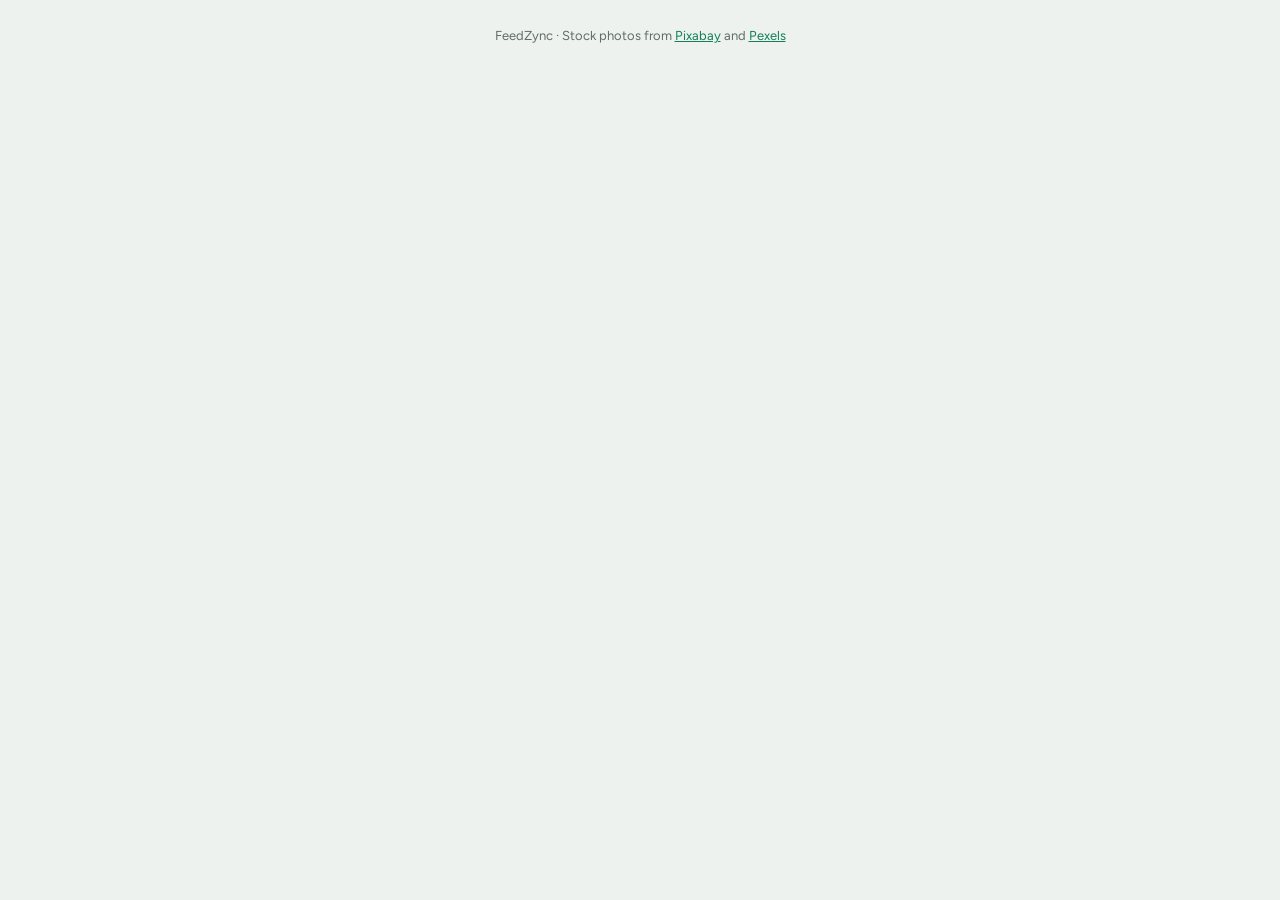
==== commit 04e60a2e: "Musteri paneli 7 dilde (en/fr/es/pt/de/tr/ar, RTL), dil secici, icerik dili arayuz dilinden Co-Autho" ====
--- a/saas/panel/index.html
+++ b/saas/panel/index.html
@@ -161,12 +161,13 @@
 <!-- ======================= giris ======================= -->
 <section id="giris" class="giris gizli">
   <div class="marka"><img src="/panel/varliklar/feedzync-logo.png" alt="FeedZync"></div>
-  <h1 style="margin-top:28px">Your social media, handled.</h1>
-  <p class="vaat">An AI team posts for your business every day. You tell us what you do once; we do the rest.</p>
+  <h1 style="margin-top:28px" id="girisBaslik">Your social media, handled.</h1>
+  <p class="vaat" id="girisVaat">An AI team posts for your business every day. You tell us what you do once; we do the rest.</p>
   <label for="eposta">Email</label><input id="eposta" type="email" autocomplete="email">
   <div id="sifreAlan"><label for="sifre">Password</label><input id="sifre" type="password" autocomplete="current-password"></div>
   <div class="satir" style="margin-top:18px"><button class="ana" id="girisBtn">Sign in</button><button id="kayitBtn" class="ikincil">Create account</button></div>
   <p id="girisMesaj" class="soluk" style="margin-top:12px"></p>
+  <p style="margin-top:24px"><select class="dilSec" aria-label="Language" style="width:auto"></select></p>
 </section>
 
 <!-- ======================= uygulama ======================= -->
@@ -177,6 +178,7 @@
     <div class="yayil"></div>
     <a id="yonetimLink" href="/yonetim" class="gizli" style="font-weight:600;text-decoration:none">Admin</a>
     <select id="musteriSec" class="gizli" aria-label="Business"></select>
+    <select class="dilSec" aria-label="Language" style="width:auto;padding:8px 10px;border-radius:999px"></select>
     <button class="ikincil kucuk" id="cikis">Sign out</button>
   </div>
   <main>
@@ -236,11 +238,18 @@
 <footer>FeedZync · Stock photos from <a href="https://pixabay.com" target="_blank" rel="noopener">Pixabay</a> and <a href="https://www.pexels.com" target="_blank" rel="noopener">Pexels</a></footer>
 
 <script type="module">
+import { T, baslat, secili, DILLER as ARAYUZ_DILLERI } from "/panel/ceviri.js";
+const DIL = baslat(secili());
 const $ = (s, k = document) => k.querySelector(s);
 const $$ = (s, k = document) => [...k.querySelectorAll(s)];
 const esc = (s) => String(s ?? "").replace(/[&<>"']/g, (c) => ({"&":"&amp;","<":"&lt;",">":"&gt;",'"':"&quot;","'":"&#39;"}[c]));
 let YAP = {}, sb = null, belirtec = null, MUSTERI = null, ME = null, ICERIK = [], SEKTORLER = null;
 
+document.querySelectorAll(".dilSec").forEach((sec) => {
+  sec.innerHTML = Object.entries(ARAYUZ_DILLERI).map(([k, a]) => `<option value="${k}" data-cevirme ${k === DIL ? "selected" : ""}>${a}</option>`).join("");
+  sec.setAttribute("data-cevirme", "");
+  sec.onchange = () => { localStorage.setItem("fz_dil", sec.value); location.reload(); };
+});
 function bildir(m, sure = 4000) { const e = $("#mesaj"); e.textContent = m; e.classList.remove("gizli"); clearTimeout(e._t); e._t = setTimeout(() => e.classList.add("gizli"), sure); }
 
 async function token() { if (sb) { const { data } = await sb.auth.getSession(); belirtec = data.session?.access_token || null; } return belirtec; }
@@ -265,6 +274,23 @@
 }
 
 // ======================= giris =======================
+const KAYIT = (() => {            // tanitim sitesinden gelen: ?kayit=1&ad=...&dil=..&paket=..
+  const q = new URLSearchParams(location.search);
+  if (q.has("kayit") || q.has("ad")) {
+    const k = { ad: q.get("ad") || "", dil: q.get("dil") || "", paket: q.get("paket") || "" };
+    try { localStorage.setItem("fz_kayit", JSON.stringify(k)); } catch {}
+    history.replaceState(null, "", location.pathname + location.hash);
+    return { ...k, yeni: true };
+  }
+  try { return JSON.parse(localStorage.getItem("fz_kayit") || "null"); } catch { return null; }
+})();
+function kayitModu() {
+  $("#girisBaslik").textContent = "Start your free trial";
+  $("#girisVaat").textContent = "7 days free, no card needed. Create your account and the team starts on your first posts.";
+  $("#kayitBtn").className = "ana"; $("#girisBtn").className = "ikincil"; $("#girisBtn").textContent = "I already have an account";
+  $("#kayitBtn").parentElement.prepend($("#kayitBtn"));
+  $("#sifre").setAttribute("autocomplete", "new-password");
+}
 async function basla() {
   YAP = await (await fetch("/api/yapilandirma")).json();
   if (YAP.supabase_url && YAP.supabase_anon && !YAP.yerel_giris) {
@@ -276,7 +302,7 @@
     $("#girisMesaj").textContent = "Development sign-in: any email works.";
     belirtec = localStorage.getItem("ajan_belirtec");
   }
-  if (belirtec) await yukle(); else $("#giris").classList.remove("gizli");
+  if (belirtec) await yukle(); else { if (KAYIT?.yeni && sb) kayitModu(); $("#giris").classList.remove("gizli"); }
 }
 $("#girisBtn").onclick = async () => {
   const eposta = $("#eposta").value.trim(), sifre = $("#sifre").value;
@@ -291,10 +317,18 @@
   const eposta = $("#eposta").value.trim(), sifre = $("#sifre").value;
   if (!/^[^@\s]+@[^@\s]+\.[^@\s]+$/.test(eposta)) return ($("#girisMesaj").textContent = "Enter your email address.");
   if (sifre.length < 8) return ($("#girisMesaj").textContent = "Choose a password of at least 8 characters.");
-  const { error } = await sb.auth.signUp({ email: eposta, password: sifre, options: { emailRedirectTo: location.origin } });
-  $("#girisMesaj").textContent = error ? error.message : "Check your email to confirm your account, then sign in.";
+  const { data, error } = await sb.auth.signUp({ email: eposta, password: sifre, options: { emailRedirectTo: location.origin } });
+  if (error) return ($("#girisMesaj").textContent = error.message);
+  if (data.session) { $("#giris").classList.add("gizli"); return yukle(); }      // e-posta onayi kapaliysa hemen devam
+  $("#girisMesaj").textContent = "Check your email and tap the link to continue — your answers are saved.";
 };
-function cikis() { if (sb) sb.auth.signOut(); localStorage.removeItem("ajan_belirtec"); belirtec = null; location.hash = ""; location.reload(); }
+async function oturumuKapat() {
+  try { if (sb) await sb.auth.signOut({ scope: "local" }); } catch {}
+  // Supabase oturum anahtarlari (sb-<proje>-auth-token) ve yerel belirtec tamamen silinir
+  Object.keys(localStorage).filter((k) => k.startsWith("sb-") || k === "ajan_belirtec" || k === "ajan_musteri").forEach((k) => localStorage.removeItem(k));
+  belirtec = null;
+}
+async function cikis() { await oturumuKapat(); location.replace(location.pathname); }
 $("#cikis").onclick = cikis; $("#cikis2").onclick = cikis;
 
 // ======================= yukleme =======================
@@ -353,8 +387,8 @@
   const a = ads.filter((n) => n.startsWith("carousel_")).sort()[0] || ads.find((n) => n.startsWith("post_")) || ads.find((n) => /kapak|cover/.test(n)) || ads.find((n) => /\.(jpg|png)$/i.test(n));
   return a ? dos[a] : "";
 }
-const gunAdi = (t) => new Date(t + "T12:00").toLocaleDateString("en-GB", { weekday: "long" });
-const kisaTarih = (t) => new Date(t + "T12:00").toLocaleDateString("en-GB", { day: "numeric", month: "short" });
+const gunAdi = (t) => new Date(t + "T12:00").toLocaleDateString(DIL === "en" ? "en-GB" : DIL, { weekday: "long" });
+const kisaTarih = (t) => new Date(t + "T12:00").toLocaleDateString(DIL === "en" ? "en-GB" : DIL, { day: "numeric", month: "short" });
 
 async function anaCiz() {
   let v;
@@ -371,7 +405,8 @@
   const s = ileride[0];
   $("#sonrakiCumle").textContent = !bagli ? "Posts are being prepared. Connect Instagram & Facebook and they start going out on their own."
     : !oto ? "New posts are prepared every morning and wait for you. Turn autopilot on and they go out on time."
-    : s ? `Next: ${zamanOf(s).slice(0, 10) === bugun ? "today" : gunAdi(zamanOf(s).slice(0, 10))} at ${zamanOf(s).slice(11)} — ${TUR_AD[s.tur] || "post"} on Instagram & Facebook. You don't need to do anything.`
+    : s ? T("Next: {jour} at {saat} — {tur} on Instagram & Facebook. You don't need to do anything.",
+            { jour: zamanOf(s).slice(0, 10) === bugun ? T("today") : gunAdi(zamanOf(s).slice(0, 10)), saat: zamanOf(s).slice(11), tur: T(TUR_AD[s.tur] || "Post") })
     : "The team prepares tomorrow's posts early in the morning. You don't need to do anything.";
   $("#otomatik").checked = oto; $("#otoYazi").textContent = oto ? "Autopilot on" : "Autopilot off";
   // seni bekleyenler: sadece gercekten gereken seyler
@@ -379,7 +414,7 @@
   if (!bagli) kartlar.push(`<div class="bekleyen"><div class="yayil"><b>Connect Instagram & Facebook</b><div class="soluk">One time, about a minute. Without it we can prepare posts but not publish them.</div></div><button class="ana kucuk" data-git="isletme">Connect</button></div>`);
   if (!MUSTERI.logo_yuklendi) kartlar.push(`<div class="bekleyen"><div class="yayil"><b>Add your logo</b><div class="soluk">We put it on your designs and take your brand colours from it.</div></div><button class="kucuk" data-logo>Upload logo</button></div>`);
   const sorunlu = ICERIK.filter((x) => ["hata", "kismen", "kacirildi", "kaldirma_hatasi"].includes((x.yayin || {}).durum));
-  if (sorunlu.length) kartlar.push(`<div class="bekleyen kotu"><div class="yayil"><b>${sorunlu.length} post${sorunlu.length > 1 ? "s" : ""} could not go out</b><div class="soluk">Open ${sorunlu.length > 1 ? "them" : "it"} and press Try again.</div></div><button class="kucuk" data-ac="${esc(sorunlu[0].klasor)}">Open</button></div>`);
+  if (sorunlu.length) kartlar.push(`<div class="bekleyen kotu"><div class="yayil"><b>${DIL === "en" ? `${sorunlu.length} post${sorunlu.length > 1 ? "s" : ""} could not go out` : T("{n} could not go out", { n: sorunlu.length })}</b><div class="soluk">${T("Open it and press Try again.")}</div></div><button class="kucuk" data-ac="${esc(sorunlu[0].klasor)}">Open</button></div>`);
   const elle = ICERIK.filter((x) => zamanOf(x).slice(0, 10) >= bugun && Object.values(x.platformlar || {}).some((p) => p.mod === "manuel"));
   if (elle.length) kartlar.push(`<div class="bekleyen" style="background:#fff"><div class="yayil"><b>TikTok & LinkedIn versions are ready</b><div class="soluk">Until those apps approve auto-posting, copy the text and download the media from the post.</div></div><button class="ikincil kucuk" data-ac="${esc(elle[0].klasor)}">See them</button></div>`);
   $("#bekleyenler").innerHTML = kartlar.join("");
@@ -402,7 +437,7 @@
   }).join("");
   $$("#hafta [data-ac]").forEach((b) => (b.onclick = () => cekmeceAc(b.dataset.ac)));
   const gecen = ICERIK.filter((x) => (x.yayin || {}).durum === "yayinlandi").length;
-  $("#haftaNot").textContent = gecen ? `${gecen} posted so far` : "";
+  $("#haftaNot").textContent = gecen ? T("{n} posted so far", { n: gecen }) : "";
 }
 $("#otomatik").onchange = async (e) => {
   try { MUSTERI = { ...MUSTERI, ...(await api(`/api/musteri/${MUSTERI.id}/yayin-ayar`, "PUT", { otomatik: e.target.checked })) };
@@ -472,8 +507,8 @@
     g.metin = $(".metin", c).value; g.zaman = $(".zaman", c).value;
     g.hedefler = ((x.yayin || {}).hedefler || []).length ? x.yayin.hedefler : (VARSAYILAN_HEDEF[x.tur] || VARSAYILAN_HEDEF.post);
   }
-  if (islem === "kaldir" && !confirm("Delete this post from Instagram and Facebook?")) return;
-  if (islem === "revize") { const n = prompt("What should change? For example: different photo, shorter text, brighter colours"); if (!n) return; g.not = n; g.secenekler = []; }
+  if (islem === "kaldir" && !confirm(T("Delete this post from Instagram and Facebook?"))) return;
+  if (islem === "revize") { const n = prompt(T("What should change? For example: different photo, shorter text, brighter colours")); if (!n) return; g.not = n; g.secenekler = []; }
   try { await api(`/api/musteri/${MUSTERI.id}/icerik/${encodeURIComponent(x.klasor)}/${islem}`, "POST", g);
         bildir({ onayla: "Saved.", reddet: "This post will not go out.", revize: "The team is redoing it.", tekrar: "Trying again.", kaldir: "Deleting it." }[islem] || "Done.");
         cekmeceKapat(); anaCiz(); }
@@ -514,7 +549,7 @@
       <div class="bilgi"><b>${esc(d.baslik || d.not || d.ad)}</b><span class="soluk">${esc(durum)}</span></div>
       <button class="sil" data-sil="${esc(d.id)}" aria-label="Delete ${esc(d.ad)}">Delete</button></div>`; }).join("")
     : `<p class="soluk">Nothing here yet. Photos of your products, your place, your team at work and your finished jobs make the best posts.</p>`;
-  $$("[data-sil]").forEach((b) => (b.onclick = async () => { if (!confirm("Delete this file?")) return;
+  $$("[data-sil]").forEach((b) => (b.onclick = async () => { if (!confirm(T("Delete this file?"))) return;
     try { izgaraCiz((await api(`/api/musteri/${MUSTERI.id}/yukleme/${b.dataset.sil}/sil`, "POST")).dosyalar); } catch (e) { bildir(e.message); } }));
 }
 
@@ -529,7 +564,7 @@
   catch { return; }
   const gun = m.deneme_bitis ? Math.max(0, Math.ceil((new Date(m.deneme_bitis) - new Date()) / 864e5)) : null;
   const yerel = (p) => p.yerel != null && f.para !== "USD" ? `<span class="soluk">≈ ${esc(f.sembol)}${Number(p.yerel).toLocaleString()} / month</span>` : "";
-  $("#paketBlok").innerHTML = `<div class="satir"><h3 class="yayil">Plan: ${esc(pk.ad || "")}${pk.deneme ? ` · free trial, ${gun} day${gun === 1 ? "" : "s"} left` : ""}</h3>
+  $("#paketBlok").innerHTML = `<div class="satir"><h3 class="yayil">${esc(T("Plan: {ad}", { ad: pk.ad || "" }))}${pk.deneme ? ` · ${esc(T("free trial, {n} days left", { n: gun }))}` : ""}</h3>
       <label class="satir" style="margin:0;font-weight:500">Show prices in <select id="paraSec" style="width:auto">${f.paralar.map((x) => `<option ${x === f.para ? "selected" : ""}>${x}</option>`).join("")}</select></label></div>
     <div class="paketler">${f.paketler.map((p) => `<div class="paket ${p.kod === pk.kod ? "secili" : ""}"><b>${esc(p.ad)}</b>
       <div class="fiyat">$${p.usd}<small>/month</small></div>${yerel(p)}
@@ -622,16 +657,16 @@
   const sek = await sektorlerAl();
   const { ulkeler, diller } = await ulkelerAl();
   const ulke = F.ulke_kodu || ulkeTahmin(ulkeler);
-  const dil = F.dil || (ulkeler.find((u) => u.kod === ulke) || {}).dil || "en";
+  const dil = F.dil || (DIL !== "en" ? DIL : (ulkeler.find((u) => u.kod === ulke) || {}).dil) || "en";
   const secili = new Set(F.hizmetler || []);
-  el.innerHTML = `${sadeceIs ? "" : alanHtml("isletme_adi", "Business name", F.isletme_adi, "e.g. Mama Put Kitchen", hatalar)}
+  el.innerHTML = `${sadeceIs ? "" : alanHtml("isletme_adi", "Business name", F.isletme_adi, "e.g. Luna Bakery", hatalar)}
     <label for="f-sektor">What kind of business is it?</label>
     <select id="f-sektor" name="sektor"><option value="">Choose…</option>${sek.map((s) => `<option value="${s.anahtar}" ${s.anahtar === F.sektor ? "selected" : ""}>${esc(s.ad)}</option>`).join("")}</select>
     <label>What do you offer? <span class="ipucu">Tap all that apply</span></label>
     <div class="cipler" id="cipler"></div>
     <input name="hizmet_diger" placeholder="Something else? Type it, separated by commas" style="margin-top:10px" value="${esc([...secili].filter((x) => !sek.some((s) => s.isler.includes(x))).join(", "))}">
     ${alanHtml("tanim", "In one sentence, what makes you different?", F.tanim, "e.g. Family bakery known for sourdough and birthday cakes", hatalar)}
-    ${sadeceIs ? "" : `<div class="ikili">${alanHtml("sehirler", "City", F.sehirler, "e.g. Manchester", hatalar)}
+    ${sadeceIs ? "" : `<div class="ikili">${alanHtml("sehirler", "City", F.sehirler, "e.g. Lisbon", hatalar)}
       <div><label for="f-ulke">Country</label><select id="f-ulke" name="ulke_kodu">${ulkeler.map((u) => `<option value="${u.kod}" ${u.kod === ulke ? "selected" : ""}>${esc(u.ad)}</option>`).join("")}</select></div></div>
       <label for="f-dil">Posts are written in</label><select id="f-dil" name="dil">${Object.entries(diller).sort((a, b) => a[1].localeCompare(b[1])).map(([k, a]) => `<option value="${k}" ${k === dil ? "selected" : ""}>${esc(a)}</option>`).join("")}</select>
       <label class="satir" style="font-weight:500"><input type="checkbox" name="online_satis" style="width:auto" ${F.online_satis ? "checked" : ""}> Customers can also buy online</label>`}`;
@@ -667,7 +702,7 @@
 
 // ======================= kurulum sihirbazi =======================
 // Adimlar: 1 isletme  2 web sitesi (burada isletme olusur)  3 logo ve fotograflar  4 hesaplar ve baslat
-const S = { adim: 1, form: { cta: "Send us a message" }, mid: null, site: null };
+const S = { adim: 1, form: { cta: "Send us a message", ...(KAYIT?.ad ? { isletme_adi: KAYIT.ad } : {}) }, mid: null, site: null };
 function adimCubugu() { return `<div class="adimlar" aria-label="Step ${S.adim} of 4">${[1, 2, 3, 4].map((i) => `<span class="${i <= S.adim ? "tamam" : ""}"></span>`).join("")}</div>`; }
 async function sihirbaz(hatalar = {}) {
   $("#giris").classList.add("gizli"); $("#uygulama").classList.add("gizli"); $("#kurulum").classList.remove("gizli");
@@ -707,7 +742,7 @@
     const olustur = async (site) => {
       const g = { ...S.form, site: site || "" };
       if (!site) delete g.site;
-      try { const m = await api("/api/musteri", "POST", g); S.mid = m.id; localStorage.setItem("ajan_musteri", m.id); ME = await api("/api/ben");
+      try { const m = await api("/api/musteri", "POST", g); S.mid = m.id; localStorage.setItem("ajan_musteri", m.id); localStorage.removeItem("fz_kayit"); ME = await api("/api/ben");
             MUSTERI = ME.musteriler.find((x) => x.id === m.id); S.adim = 3; sihirbaz(); }
       catch (e) { const a = e.alanlar || {}; if (a.isletme_adi || a.tanim) { S.adim = 1; return sihirbaz(a); } sihirbaz({ ...a, genel: a.site || a.kur ? "" : e.message }); }
     };
@@ -722,12 +757,12 @@
     $("#logoBtn").onclick = () => $("#logoSec").click();
     $("#logoSec").onchange = async (e) => { const f = [...e.target.files]; e.target.value = ""; if (!f.length) return;
       try { const j = await dosyaGonder(`/api/musteri/${S.mid}/logo`, f); $("#logoOn").style.backgroundImage = `url('${j.logo}')`;
-            $("#renkNot").innerHTML = `Brand colours from your logo: <span class="renkler">${Object.values(j.renkler).map((r) => `<i style="background:${esc(r)}"></i>`).join("")}</span>`; }
+            $("#renkNot").innerHTML = `${T("Brand colours from your logo:")} <span class="renkler">${Object.values(j.renkler).map((r) => `<i style="background:${esc(r)}"></i>`).join("")}</span>`; }
       catch (er) { bildir(er.message, 6000); } };
     let toplam = 0;
     const kur = $("#kurBirak");
     kur.onclick = () => $("#dosyaSec").click();
-    const yolla = async (f) => { if (!f.length) return; try { const j = await dosyaGonder(`/api/musteri/${S.mid}/yukle`, f); toplam += j.eklenen; $("#kurSayi").textContent = `${toplam} file${toplam > 1 ? "s" : ""} added. Add more or continue.`; } catch (er) { bildir(er.message, 6000); } };
+    const yolla = async (f) => { if (!f.length) return; try { const j = await dosyaGonder(`/api/musteri/${S.mid}/yukle`, f); toplam += j.eklenen; $("#kurSayi").textContent = T("{n} files added. Add more or continue.", { n: toplam }); } catch (er) { bildir(er.message, 6000); } };
     kur.ondragover = (e) => { e.preventDefault(); kur.classList.add("ustunde"); };
     kur.ondragleave = () => kur.classList.remove("ustunde");
     kur.ondrop = (e) => { e.preventDefault(); kur.classList.remove("ustunde"); yolla([...e.dataTransfer.files]); };
@@ -740,7 +775,7 @@
       ${YAP.meta_hazir ? "" : `<p class="soluk">Connecting opens soon; your first posts are prepared anyway.</p>`}`;
     const bitir = async () => { try { await api(`/api/musteri/${S.mid}/uret`, "POST", { demo: false }); } catch {}
       $("#dosyaSec").onchange = (e) => { const f = [...e.target.files]; e.target.value = ""; gonder(f, ""); };
-      $("#logoSec").onchange = logoDegistir; location.hash = "musteri=" + S.mid; await yukle(); bildir("Your first posts are being made — about 15 minutes.", 7000); };
+      $("#logoSec").onchange = logoDegistir; location.hash = "musteri=" + S.mid; await yukle(); bildir(T("Your first posts are being made — about 15 minutes."), 7000); };
     $("#sonra").onclick = bitir;
     $("#baglan").onclick = async () => { try { await api(`/api/musteri/${S.mid}/uret`, "POST", { demo: false }); } catch {}
       try { location.href = (await api(`/api/musteri/${S.mid}/meta/baglan`)).adres; } catch (e) { bildir(e.message); } };
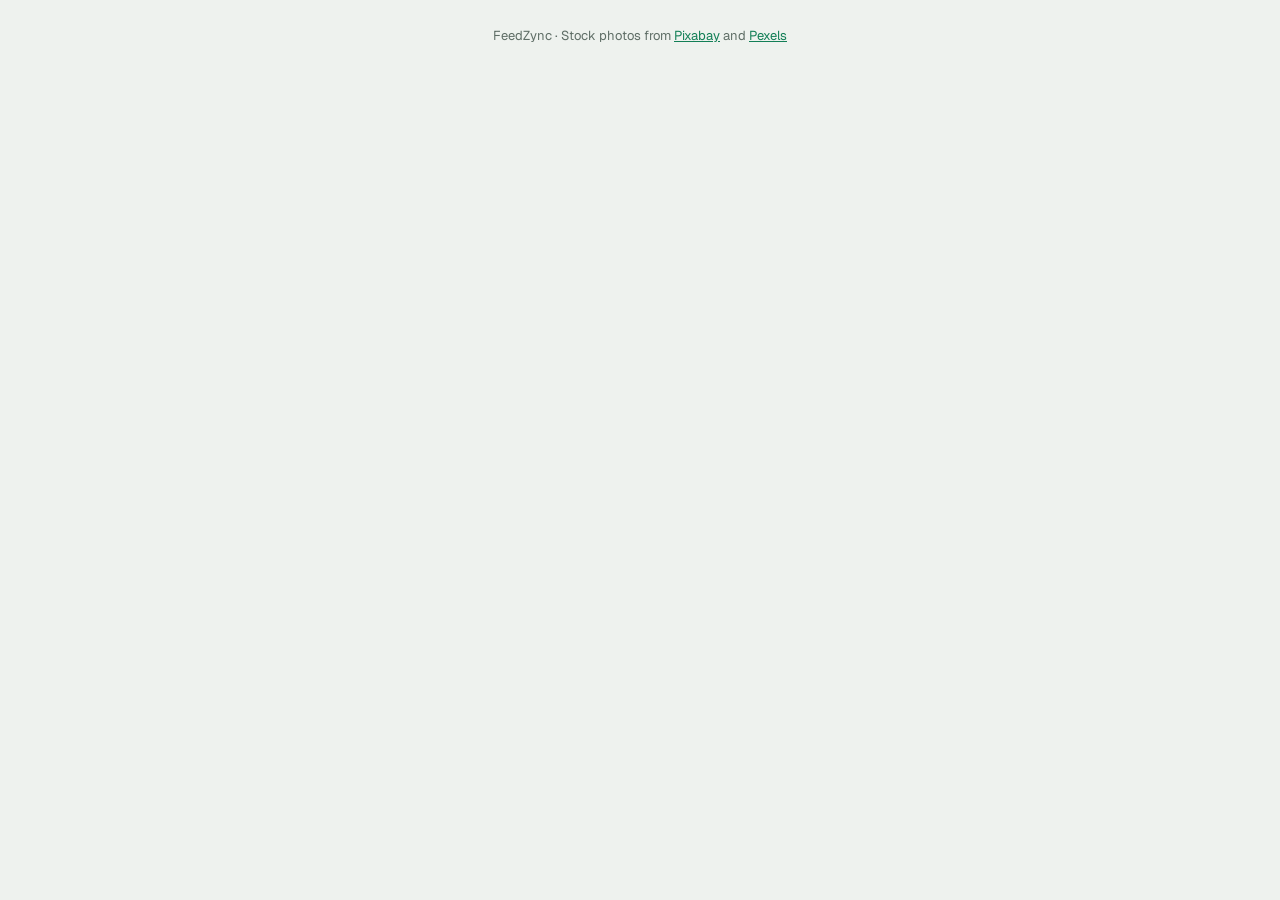
==== commit a6064b8b: "Arayuz yenileme: Geist tipografi (Arapca IBM Plex), sitede yapiskan mobil tus ve sade sektor listesi" ====
--- a/saas/panel/index.html
+++ b/saas/panel/index.html
@@ -7,22 +7,24 @@
 <link rel="icon" type="image/png" href="/panel/varliklar/favicon.png">
 <link rel="preconnect" href="https://fonts.googleapis.com">
 <link rel="preconnect" href="https://fonts.gstatic.com" crossorigin>
-<link href="https://fonts.googleapis.com/css2?family=Bricolage+Grotesque:opsz,wght@12..96,500;12..96,700;12..96,800&family=Figtree:wght@400;500;600;700&display=swap" rel="stylesheet">
+<link href="https://fonts.googleapis.com/css2?family=Geist:wght@400;500;600;700&family=IBM+Plex+Sans+Arabic:wght@400;500;600&display=swap" rel="stylesheet">
 <style>
 /* FeedZync — "the office runs itself". Mist ground, forest ink, jade = running, marigold = needs you. */
 :root {
   --mist:#EEF2EE; --kart:#FFFFFF; --ink:#1B3B2E; --adacayi:#AAC7B1; --soluk:#5F6E66; --cizgi:#D9DFD8;
   --jade:#127F56; --jade-acik:#DDEFE5; --marigold:#F2B300; --marigold-acik:#FFF3CC; --kirmizi:#B4372B; --kirmizi-acik:#F9E1DE;
   --r-kucuk:8px; --r:14px; --r-buyuk:22px;
-  --baslik:"Bricolage Grotesque", "Figtree", system-ui, sans-serif; --govde:"Figtree", system-ui, sans-serif;
+  --baslik:"Geist", system-ui, -apple-system, "Segoe UI", sans-serif; --govde:"Geist", system-ui, -apple-system, "Segoe UI", sans-serif;
 }
 * { box-sizing:border-box; }
 html { -webkit-text-size-adjust:100%; }
-body { margin:0; background:var(--mist); color:var(--ink); font:16px/1.5 var(--govde); }
+body { margin:0; background:var(--mist); color:var(--ink); font:16px/1.55 var(--govde); -webkit-font-smoothing:antialiased; }
 a { color:var(--jade); }
-h1, h2, h3 { font-family:var(--baslik); margin:0; letter-spacing:-0.01em; }
-h2 { font-size:28px; line-height:1.15; font-weight:700; }
-h3 { font-size:19px; font-weight:700; }
+h1, h2, h3 { font-family:var(--baslik); margin:0; letter-spacing:-0.025em; }
+[dir=rtl] { --baslik:"IBM Plex Sans Arabic", "Geist", system-ui, sans-serif; --govde:"IBM Plex Sans Arabic", "Geist", system-ui, sans-serif; }
+[dir=rtl] h1, [dir=rtl] h2, [dir=rtl] h3 { letter-spacing:0; }
+h2 { font-size:28px; line-height:1.15; font-weight:600; }
+h3 { font-size:19px; font-weight:600; }
 p { margin:0 0 10px; }
 .soluk { color:var(--soluk); font-size:14px; }
 .gizli { display:none !important; }
@@ -55,7 +57,7 @@
 
 /* ---------- ana sayfa: otopilot cumlesi ---------- */
 .otopilot { padding:28px 0 34px; }
-.otopilot h1 { font-size:clamp(34px,6vw,64px); line-height:1.02; font-weight:800; letter-spacing:-0.03em; max-width:16ch; }
+.otopilot h1 { font-size:clamp(34px,6vw,64px); line-height:1.02; font-weight:600; letter-spacing:-0.045em; max-width:16ch; }
 .otopilot h1 .nokta { display:inline-block; width:.42em; height:.42em; border-radius:50%; background:var(--jade); margin-left:.12em;
   vertical-align:.12em; box-shadow:0 0 0 0 rgba(18,127,86,.45); animation:nabiz 2.4s ease-out 1; }
 .otopilot.durdu h1 .nokta { background:var(--marigold); }
@@ -98,12 +100,14 @@
 /* ---------- foto birakma alani ---------- */
 .birak { margin-top:28px; border:2px dashed #b7c4bb; border-radius:var(--r-buyuk); padding:26px; display:flex; gap:20px; align-items:center; flex-wrap:wrap; background:#f7f9f6; cursor:pointer; }
 .birak.ustunde { border-color:var(--jade); background:var(--jade-acik); }
-.birak .ikon { width:56px; height:56px; border-radius:16px; background:var(--jade); color:#fff; display:grid; place-items:center; font:800 30px var(--baslik); }
+.birak .ikon { width:56px; height:56px; border-radius:16px; background:var(--jade); color:#fff; display:grid; place-items:center; font:600 30px var(--baslik); }
 
 /* ---------- cekmece (icerik detayi) ---------- */
 .perde { position:fixed; inset:0; background:rgba(27,59,46,.45); z-index:20; }
 .cekmece { position:fixed; top:0; right:0; bottom:0; width:min(560px,100%); background:var(--mist); z-index:21; overflow-y:auto; padding:22px; }
-.cekmece .medya img, .cekmece .medya video { width:100%; border-radius:var(--r); display:block; background:#000; }
+.cekmece .medya img, .cekmece .medya video { width:100%; max-height:52vh; object-fit:contain; border-radius:var(--r); display:block; background:#e4e9e4; }
+/* karar tuslari her zaman gorunur: uzun gonderide asagi kaydirmak gerekmez */
+.cekmece .eylemler { position:sticky; bottom:-22px; margin:18px -22px -22px; padding:14px 22px 22px; background:linear-gradient(transparent, var(--mist) 22%); }
 .kaydir { display:flex; gap:8px; overflow-x:auto; margin-top:8px; }
 .kaydir img { width:72px; height:90px; object-fit:cover; border-radius:var(--r-kucuk); cursor:pointer; }
 .sekmeler { display:flex; gap:6px; margin:18px 0 8px; flex-wrap:wrap; }
@@ -115,7 +119,7 @@
 .izgara { display:grid; grid-template-columns:repeat(auto-fill, minmax(150px, 1fr)); gap:12px; margin-top:16px; }
 .dosya { background:var(--kart); border-radius:var(--r); overflow:hidden; box-shadow:inset 0 0 0 1px var(--cizgi); position:relative; }
 .dosya .resim { aspect-ratio:1; background:#dfe5df center/cover no-repeat; }
-.dosya .belge { aspect-ratio:1; display:grid; place-items:center; font:800 26px var(--baslik); color:var(--soluk); }
+.dosya .belge { aspect-ratio:1; display:grid; place-items:center; font:600 26px var(--baslik); color:var(--soluk); }
 .dosya .bilgi { padding:8px 10px 10px; font-size:13px; }
 .dosya .bilgi b { display:block; font-size:14px; white-space:nowrap; overflow:hidden; text-overflow:ellipsis; }
 .dosya .sil { position:absolute; top:6px; right:6px; padding:6px 10px; font-size:12px; background:rgba(255,255,255,.92); color:var(--kirmizi); }
@@ -125,7 +129,7 @@
 .adimlar { display:flex; gap:6px; margin:6px 0 28px; }
 .adimlar span { flex:1; height:6px; border-radius:999px; background:var(--cizgi); }
 .adimlar span.tamam { background:var(--jade); }
-.sihirbaz h2 { font-size:clamp(28px,4.5vw,40px); font-weight:800; letter-spacing:-0.02em; }
+.sihirbaz h2 { font-size:clamp(28px,4.5vw,40px); font-weight:600; letter-spacing:-0.02em; }
 .cipler { display:flex; flex-wrap:wrap; gap:8px; margin-top:6px; }
 .cip { background:#fff; color:var(--ink); box-shadow:inset 0 0 0 1.5px var(--cizgi); padding:9px 14px; font-weight:500; font-size:14px; }
 .cip[aria-pressed="true"] { background:var(--jade); color:#fff; box-shadow:none; }
@@ -142,13 +146,13 @@
 .paketler { display:grid; grid-template-columns:repeat(auto-fit, minmax(200px,1fr)); gap:12px; margin-top:14px; }
 .paket { border-radius:var(--r); padding:16px; box-shadow:inset 0 0 0 1.5px var(--cizgi); }
 .paket.secili { box-shadow:inset 0 0 0 2px var(--jade); background:var(--jade-acik); }
-.paket .fiyat { font:800 30px var(--baslik); margin:6px 0 2px; } .paket .fiyat small { font:500 14px var(--govde); color:var(--soluk); }
+.paket .fiyat { font:600 30px var(--baslik); margin:6px 0 2px; } .paket .fiyat small { font:500 14px var(--govde); color:var(--soluk); }
 .paket ul { padding-left:18px; margin:10px 0; font-size:14px; }
 .pano div { padding:8px 0; border-bottom:1px solid var(--cizgi); font-size:14px; }
 
 /* ---------- giris ---------- */
 .giris { max-width:440px; margin:9vh auto; padding:0 18px; }
-.giris h1 { font-size:46px; font-weight:800; letter-spacing:-0.03em; line-height:1; }
+.giris h1 { font-size:46px; font-weight:600; letter-spacing:-0.03em; line-height:1; }
 .giris .vaat { font-size:19px; margin:14px 0 22px; }
 
 .mesaj { position:fixed; left:50%; transform:translateX(-50%); bottom:22px; background:var(--ink); color:#fff; padding:13px 18px; border-radius:999px; z-index:30; max-width:92vw; }
@@ -377,8 +381,10 @@
   const gun = (x.klasor.match(/^\d{4}-\d{2}-\d{2}/) || [new Date().toISOString().slice(0, 10)])[0];
   return `${gun}T${SLOT[x.tur] || "12:00"}`;
 }
+const bakmaliMi = (x) => ((x.yayin || {}).durum || "bekliyor") === "bekliyor" && (x.meta.kk_uyari || []).length > 0;
 function durumYazi(x) {
   const d = (x.yayin || {}).durum || "bekliyor";
+  if (bakmaliMi(x)) return ["Needs a quick look", "dikkat"];      // kalite kontrol isaretledi: otomatik gitmez
   if (d === "bekliyor" && !((MUSTERI.yayin_ayar || {}).otomatik && MUSTERI.meta_bagli)) return ["Waiting for you", "dikkat"];
   return DURUM[d] || [d, ""];
 }
@@ -415,12 +421,28 @@
   if (!MUSTERI.logo_yuklendi) kartlar.push(`<div class="bekleyen"><div class="yayil"><b>Add your logo</b><div class="soluk">We put it on your designs and take your brand colours from it.</div></div><button class="kucuk" data-logo>Upload logo</button></div>`);
   const sorunlu = ICERIK.filter((x) => ["hata", "kismen", "kacirildi", "kaldirma_hatasi"].includes((x.yayin || {}).durum));
   if (sorunlu.length) kartlar.push(`<div class="bekleyen kotu"><div class="yayil"><b>${DIL === "en" ? `${sorunlu.length} post${sorunlu.length > 1 ? "s" : ""} could not go out` : T("{n} could not go out", { n: sorunlu.length })}</b><div class="soluk">${T("Open it and press Try again.")}</div></div><button class="kucuk" data-ac="${esc(sorunlu[0].klasor)}">Open</button></div>`);
+  // Kalite kontrolun isaretledigi (otomatik gitmeyecek) gonderiler: tek tusla bakilir
+  const bak = ICERIK.filter((x) => bakmaliMi(x) && zamanOf(x) >= simdi);
+  if (bak.length) kartlar.push(`<div class="bekleyen"><div class="yayil"><b>${esc(T("{n} need a quick look", { n: bak.length }))}</b><div class="soluk">${T("The quality check wants you to confirm something before these go out.")}</div></div><button class="ana kucuk" data-ac="${esc(bak[0].klasor)}">${T("Open")}</button></div>`);
+  // Bagli ama otopilot kapali: bekleyen gonderilerin hepsi tek dokunusla onaylanir
+  const onaysiz = bagli && !oto ? ICERIK.filter((x) => ((x.yayin || {}).durum || "bekliyor") === "bekliyor" && !bakmaliMi(x) && zamanOf(x) >= simdi) : [];
+  if (onaysiz.length >= 2) kartlar.push(`<div class="bekleyen"><div class="yayil"><b>${esc(T("{n} posts are waiting for you", { n: onaysiz.length }))}</b><div class="soluk">${T("Approve them all at once. They go out at their planned times.")}</div></div><button class="ana kucuk" data-hepsi>${T("Approve all")}</button></div>`);
   const elle = ICERIK.filter((x) => zamanOf(x).slice(0, 10) >= bugun && Object.values(x.platformlar || {}).some((p) => p.mod === "manuel"));
   if (elle.length) kartlar.push(`<div class="bekleyen" style="background:#fff"><div class="yayil"><b>TikTok & LinkedIn versions are ready</b><div class="soluk">Until those apps approve auto-posting, copy the text and download the media from the post.</div></div><button class="ikincil kucuk" data-ac="${esc(elle[0].klasor)}">See them</button></div>`);
   $("#bekleyenler").innerHTML = kartlar.join("");
   $$("[data-git]").forEach((b) => (b.onclick = () => sekme(b.dataset.git)));
   $$("[data-logo]").forEach((b) => (b.onclick = () => $("#logoSec").click()));
   $$("#bekleyenler [data-ac]").forEach((b) => (b.onclick = () => cekmeceAc(b.dataset.ac)));
+  $$("[data-hepsi]").forEach((b) => (b.onclick = async () => {
+    b.disabled = true; let n = 0;
+    for (const x of onaysiz) {
+      try { await api(`/api/musteri/${MUSTERI.id}/icerik/${encodeURIComponent(x.klasor)}/onayla`, "POST",
+                      { surum: x.surum, metin: x.caption, zaman: (x.yayin || {}).zaman || zamanOf(x),
+                        hedefler: ((x.yayin || {}).hedefler || []).length ? x.yayin.hedefler : (VARSAYILAN_HEDEF[x.tur] || VARSAYILAN_HEDEF.post) }); n++; }
+      catch (e) { bildir(e.message, 6000); }
+    }
+    bildir(T("{n} posts approved.", { n })); anaCiz();
+  }));
   // hafta seridi: dun + 6 gun
   const gunler = [];
   for (let i = -1; i < 6; i++) { const t = new Date(bugun + "T12:00"); t.setDate(t.getDate() + i); gunler.push(t.toISOString().slice(0, 10)); }
@@ -463,7 +485,7 @@
   const pl = x.platformlar || {}, padlar = Object.keys(pl).filter((k) => PLAT[k]);
   const indir = ads.filter((a) => /\.(mp4|jpg|jpeg|png)$/i.test(a)).map((a) => `<a href="${esc(dos[a])}" download="${esc(a)}" target="_blank" rel="noopener">${esc(a)}</a>`).join(", ");
   const dugmeler = [];
-  if (duzenlenir) dugmeler.push(`<button class="ana" data-i="onayla">${d === "onaylandi" || d === "bekliyor" ? "Save" : "Post it"}</button>`);
+  if (duzenlenir) dugmeler.push(`<button class="ana" data-i="onayla">${bakmaliMi(x) ? T("Looks good, post it") : d === "onaylandi" || d === "bekliyor" ? "Save" : "Post it"}</button>`);
   if (["kismen", "hata", "kacirildi", "kaldirma_hatasi"].includes(d)) dugmeler.push(`<button class="ana" data-i="tekrar">Try again</button>`);
   if (["bekliyor", "reddedildi", "hata"].includes(d)) dugmeler.push(`<button class="ikincil" data-i="revize">Ask for changes</button>`);
   if (["bekliyor", "onaylandi"].includes(d)) dugmeler.push(`<button class="tehlike" data-i="reddet">Don't post this</button>`);
@@ -477,6 +499,7 @@
     <div class="medya">${medya}</div>
     ${kartlar.length > 1 ? `<div class="kaydir">${kartlar.map((k) => `<img src="${esc(dos[k])}" alt="">`).join("")}</div>` : ""}
     ${hatalar}
+    ${bakmaliMi(x) ? `<div class="not-kutu" style="margin-top:12px"><b>${T("The quality check flagged:")}</b><ul style="margin:6px 0 0;padding-inline-start:18px">${x.meta.kk_uyari.map((n) => `<li data-cevirme>${esc(n)}</li>`).join("")}</ul><div class="soluk" style="margin-top:6px">${T("Fix the text below if needed, then post it. Or ask the team for changes.")}</div></div>` : ""}
     <div class="sekmeler" role="tablist"><button class="aktif" data-p="ana" role="tab">Instagram & Facebook</button>${padlar.filter((k) => pl[k].mod === "manuel").map((k) => `<button data-p="${k}" role="tab">${PLAT[k]}</button>`).join("")}</div>
     <div data-pg="ana"><textarea rows="8" class="metin" aria-label="Caption" ${duzenlenir ? "" : "disabled"}>${esc(x.caption)}</textarea>
       <label>Time <span class="ipucu">(${esc(MUSTERI.saat_kisaltma || "")})</span></label>
@@ -489,7 +512,7 @@
         <textarea rows="7" readonly class="pmetin" style="margin-top:8px">${esc(metin)}</textarea>
         <div class="satir" style="margin-top:8px"><button class="kucuk" data-kopyala>Copy text</button></div>
         <p class="soluk" style="margin-top:8px">Download: ${indir || "—"}</p></div>`; }).join("")}
-    <div class="satir" style="margin-top:18px">${dugmeler.join("")}</div></aside>`;
+    <div class="satir eylemler">${dugmeler.join("")}</div></aside>`;
   document.body.style.overflow = "hidden";
   const c = $(".cekmece");
   $$("[data-kapat]").forEach((b) => (b.onclick = cekmeceKapat));
@@ -784,6 +807,8 @@
 const logoDegistir = $("#logoSec").onchange;
 
 basla().catch((e) => bildir(e.message, 8000));
+document.querySelectorAll("#giris input").forEach((i) => i.addEventListener("keydown", (e) => {
+  if (e.key === "Enter") { e.preventDefault(); document.querySelector("#giris button.ana")?.click(); } }));   // Enter = ana tus
 </script>
 </body>
 </html>
